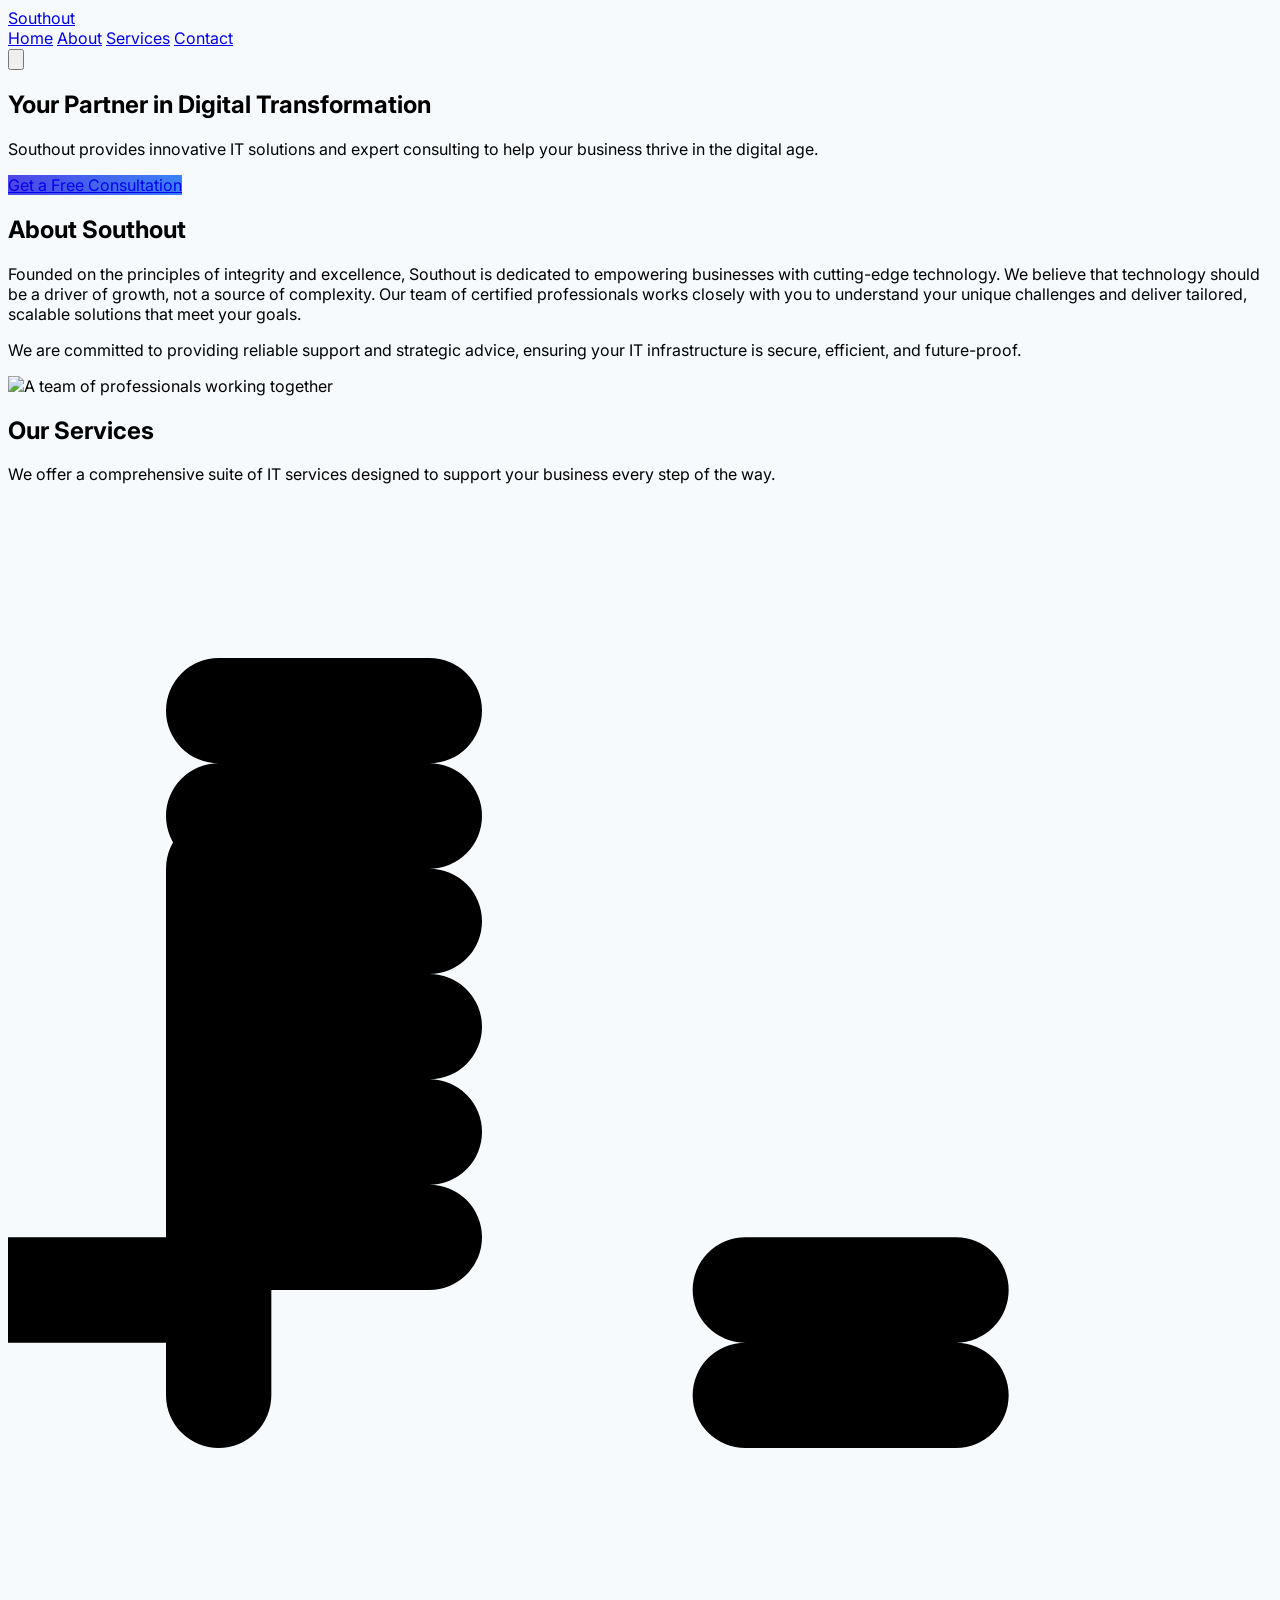
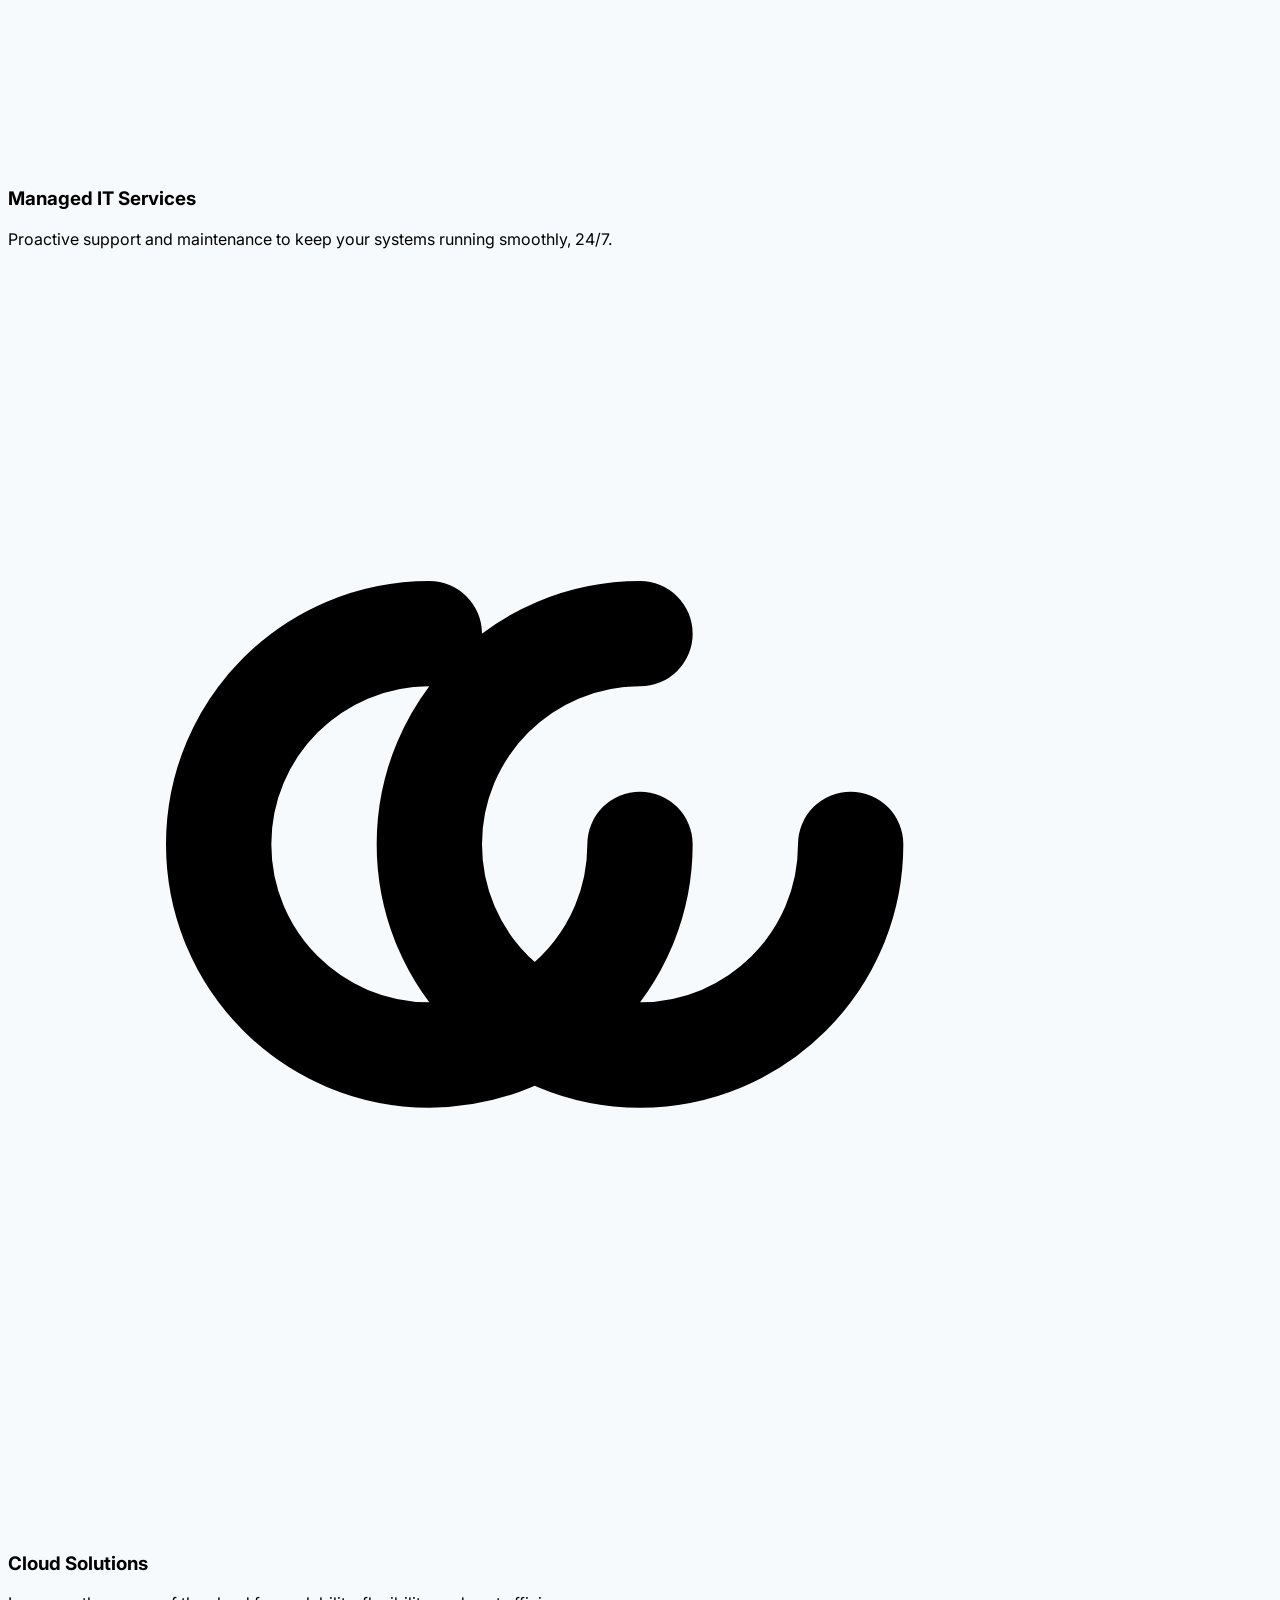
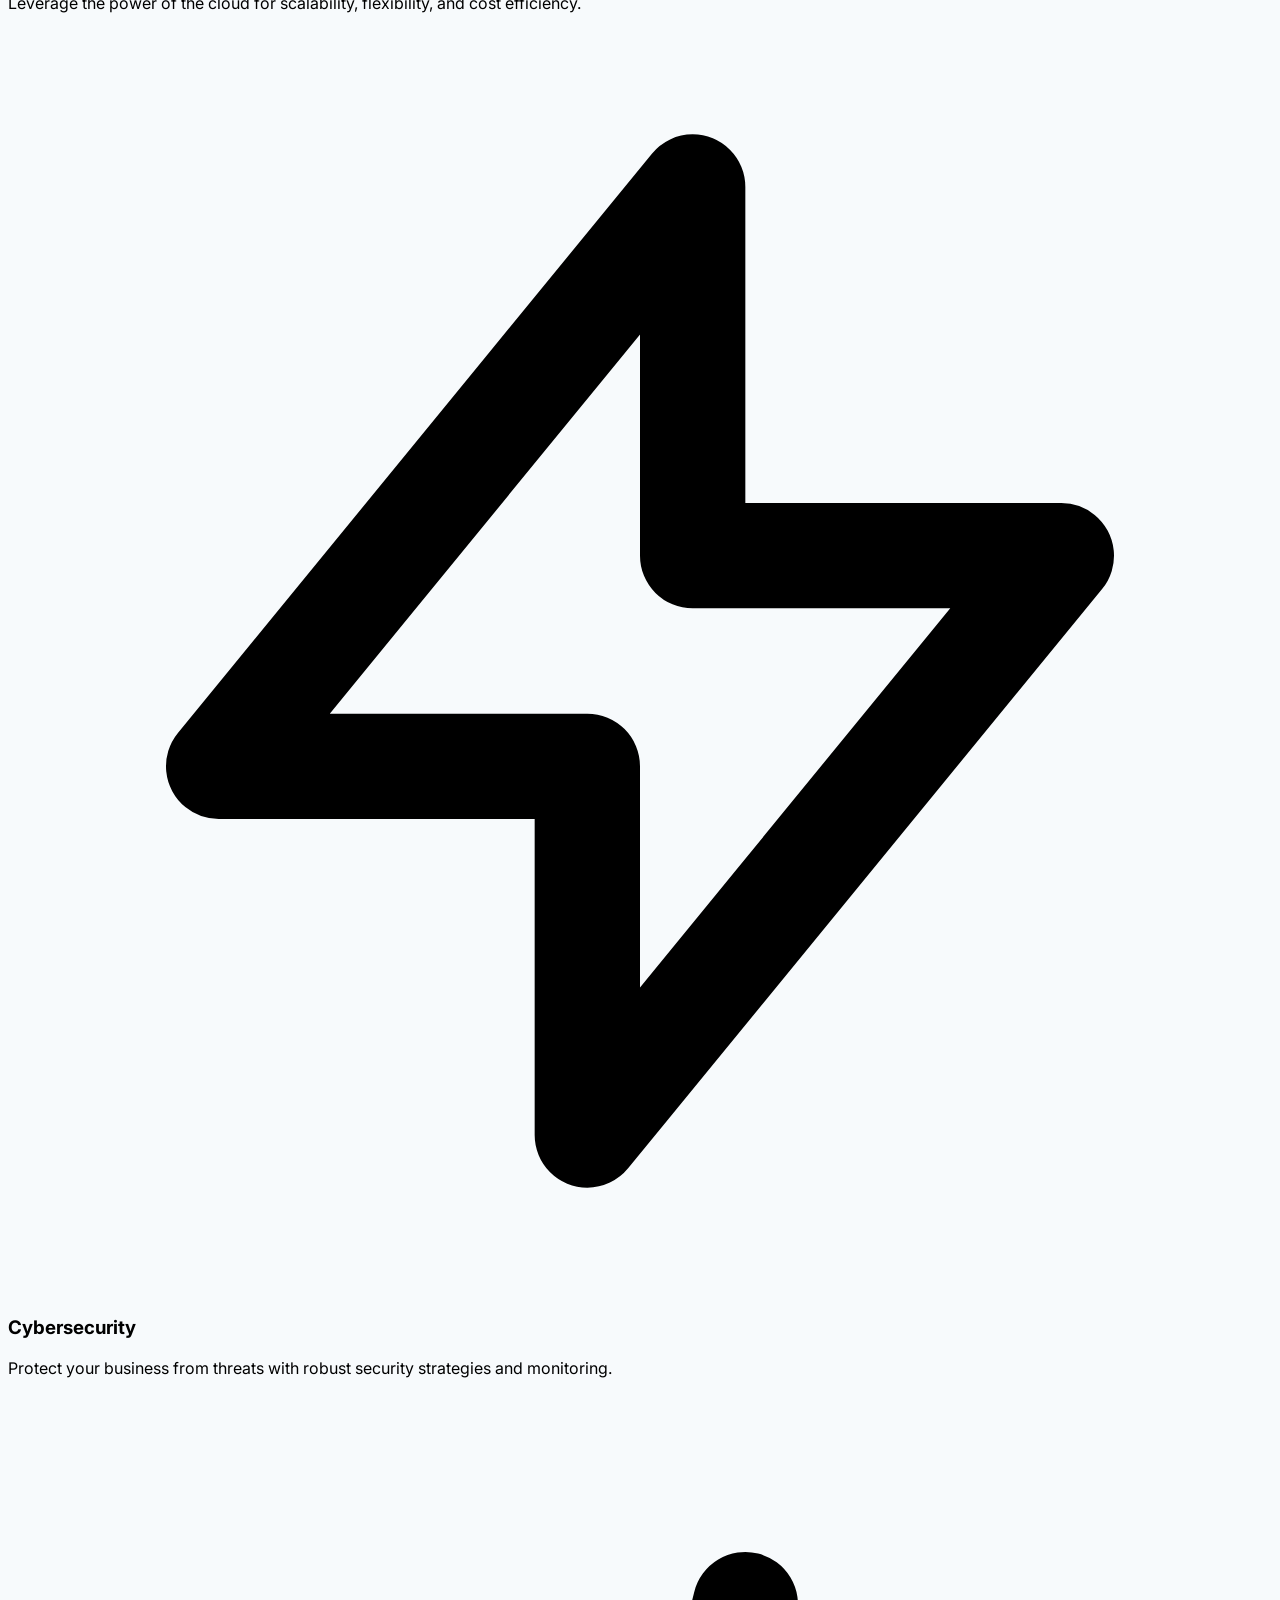
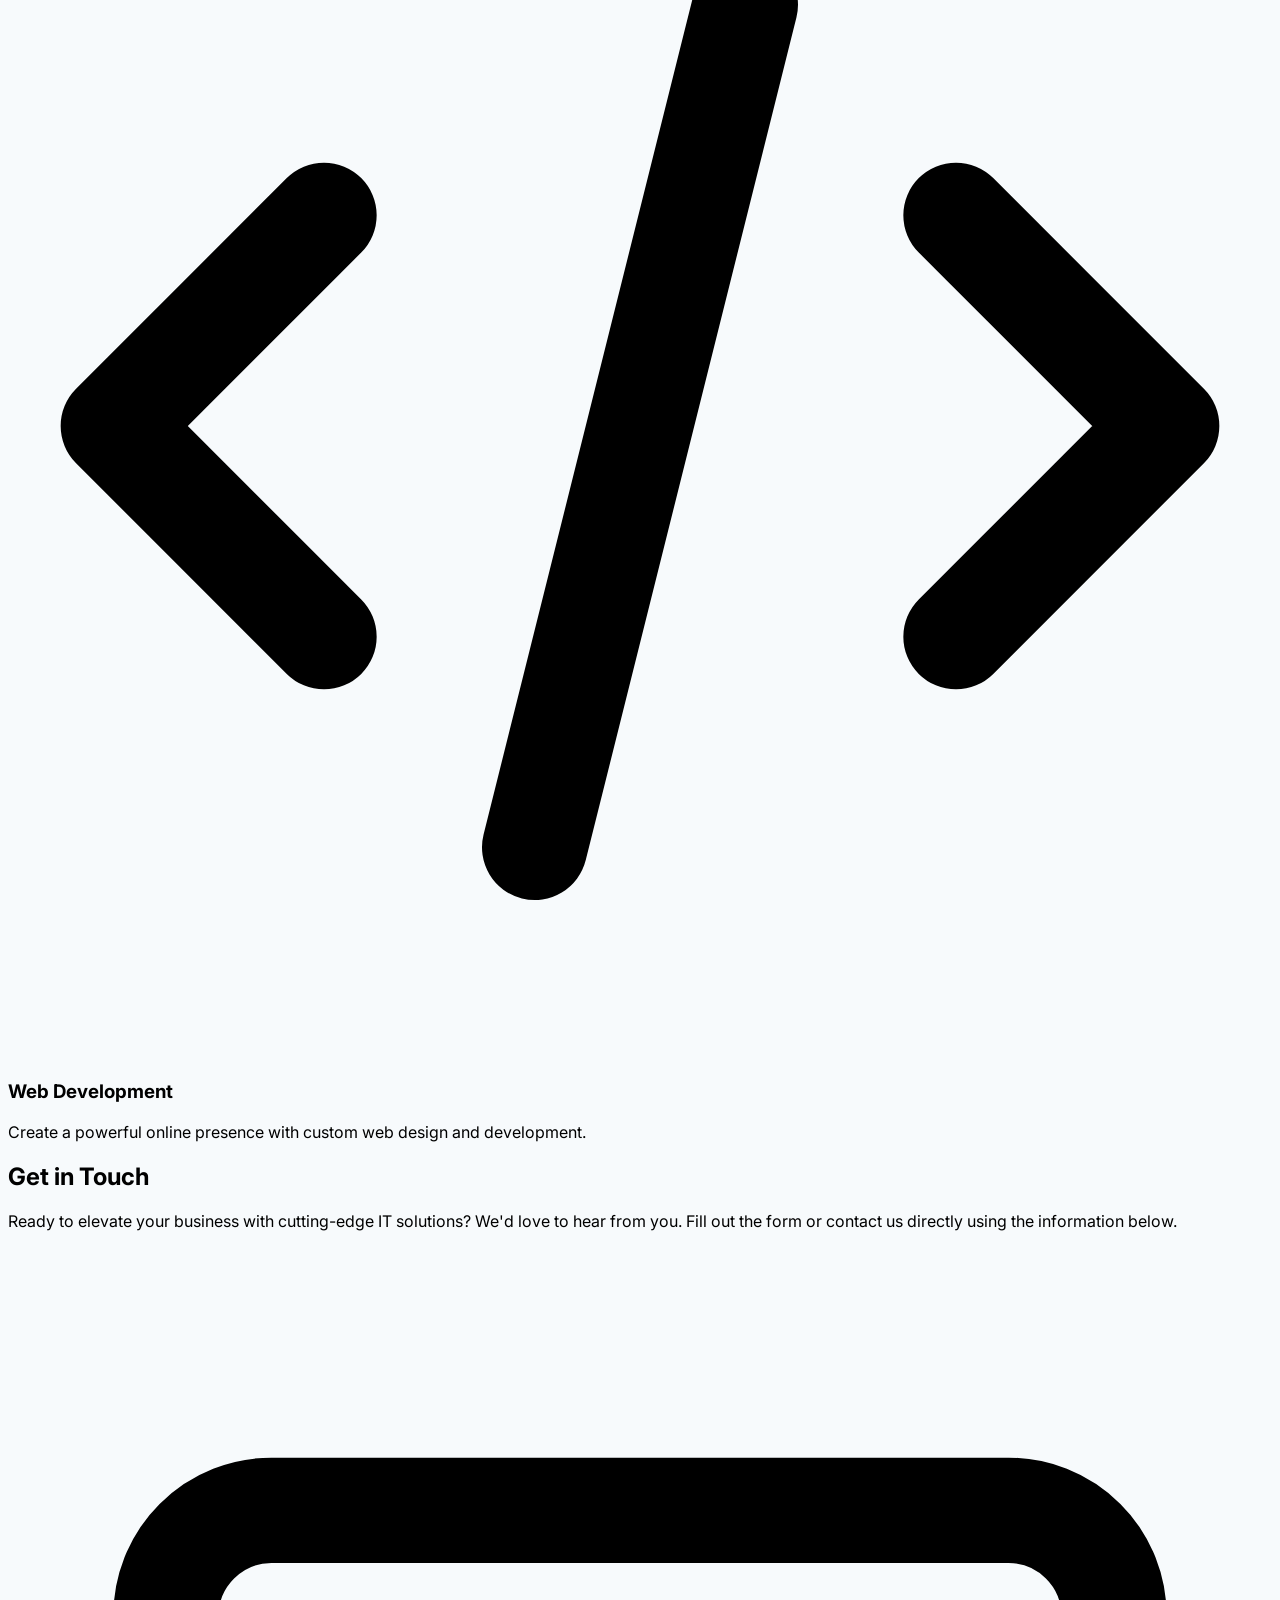
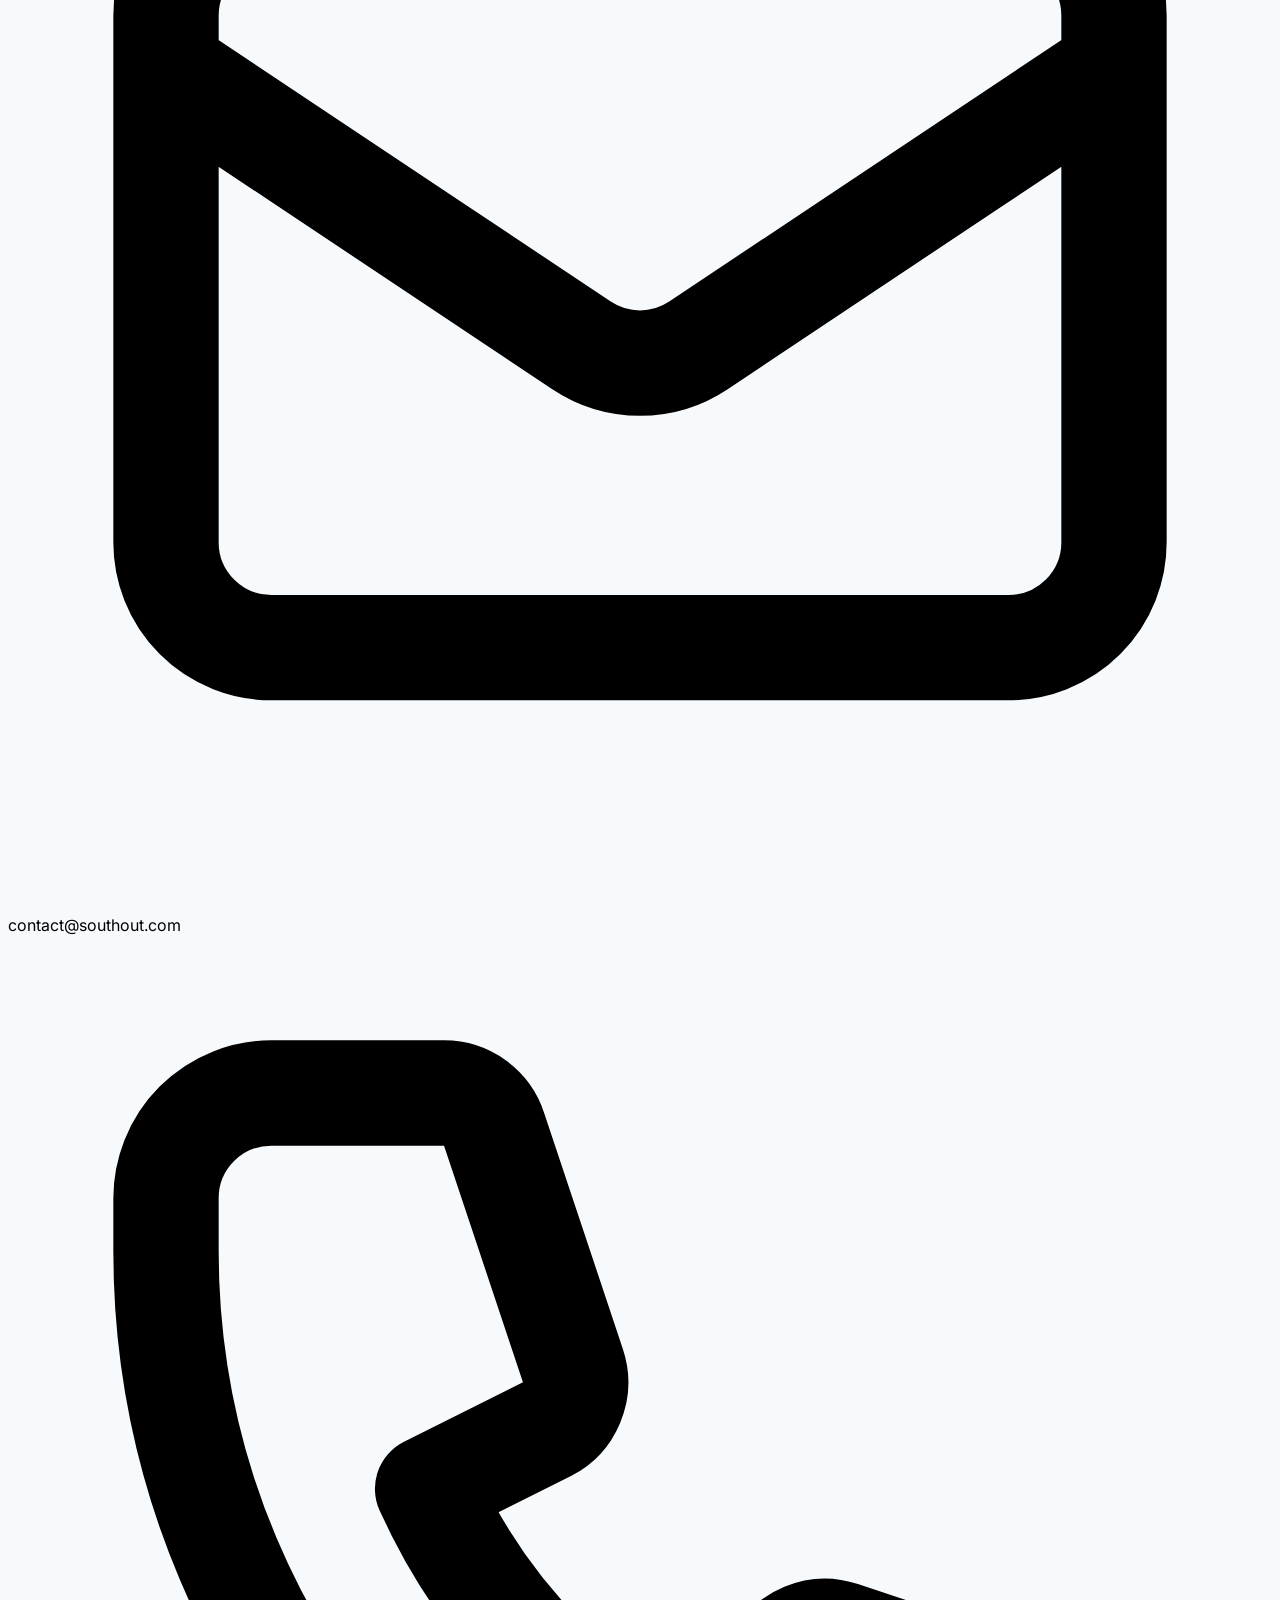
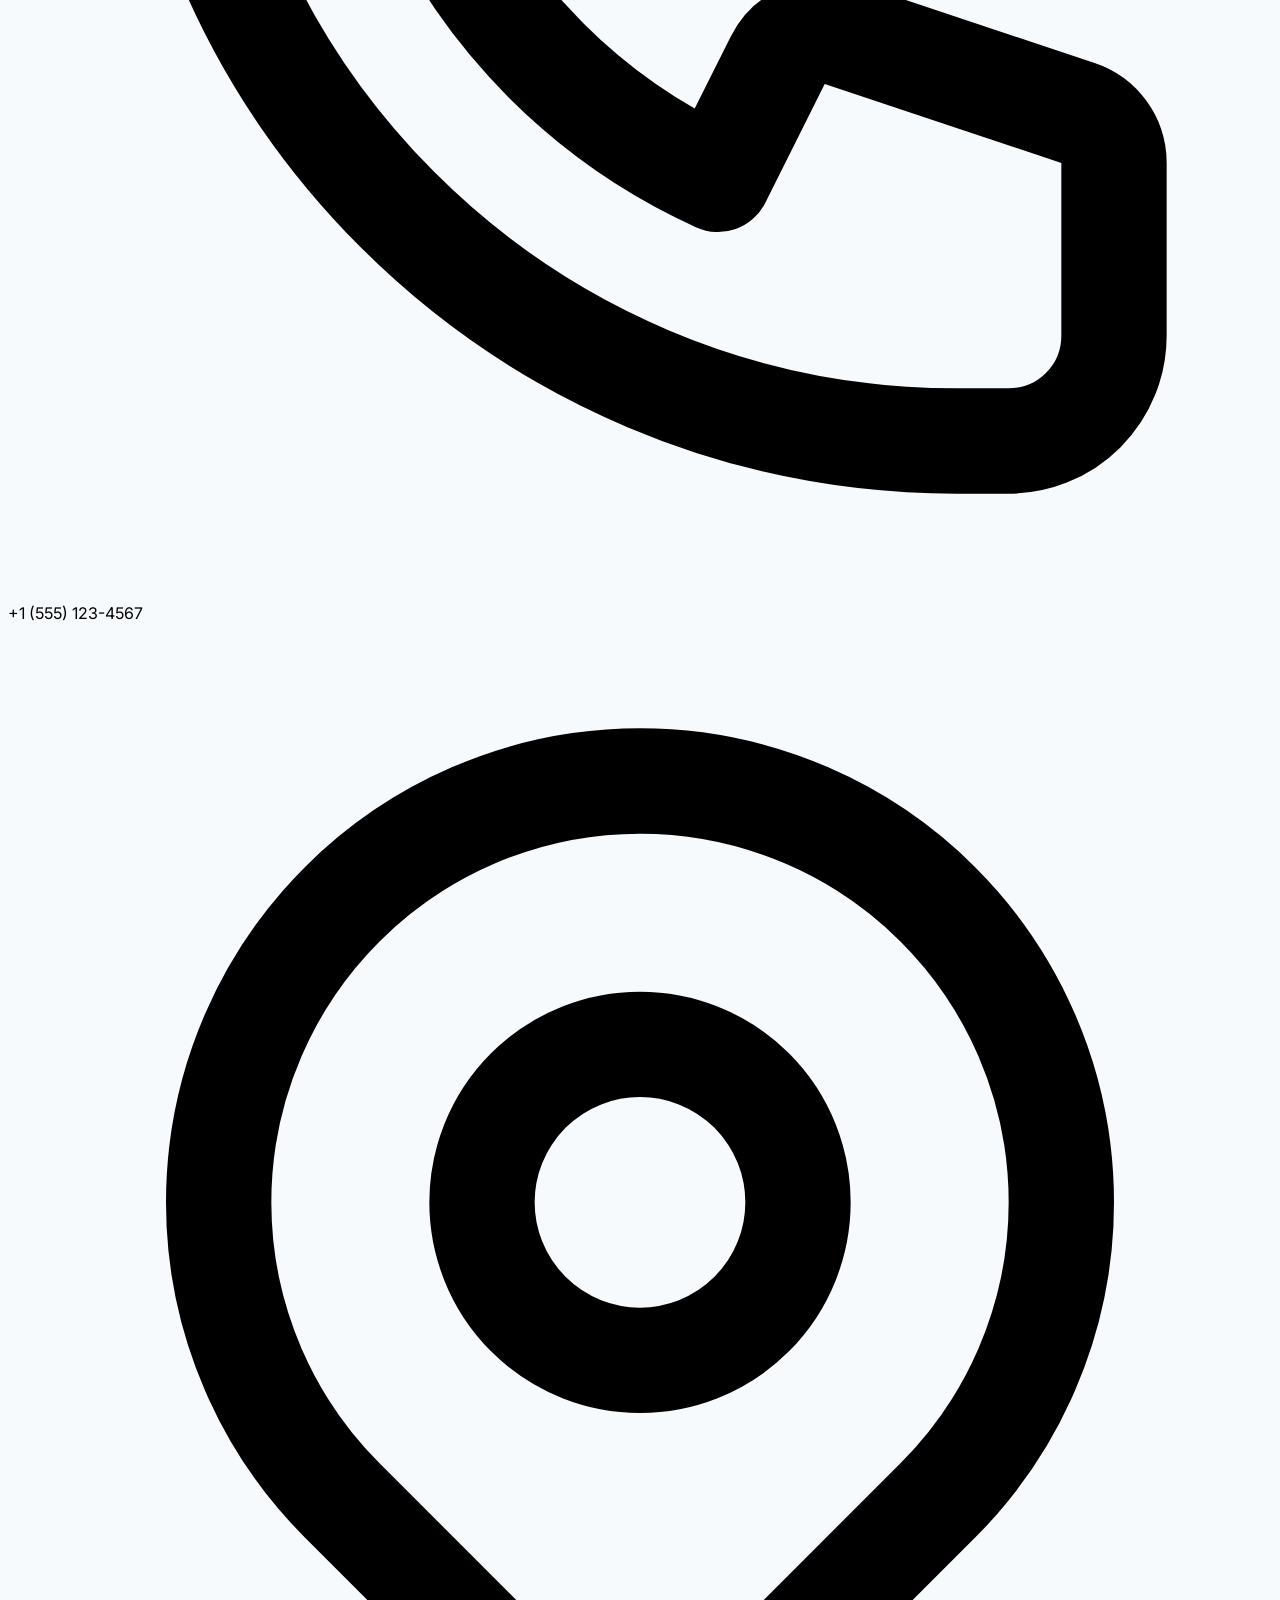
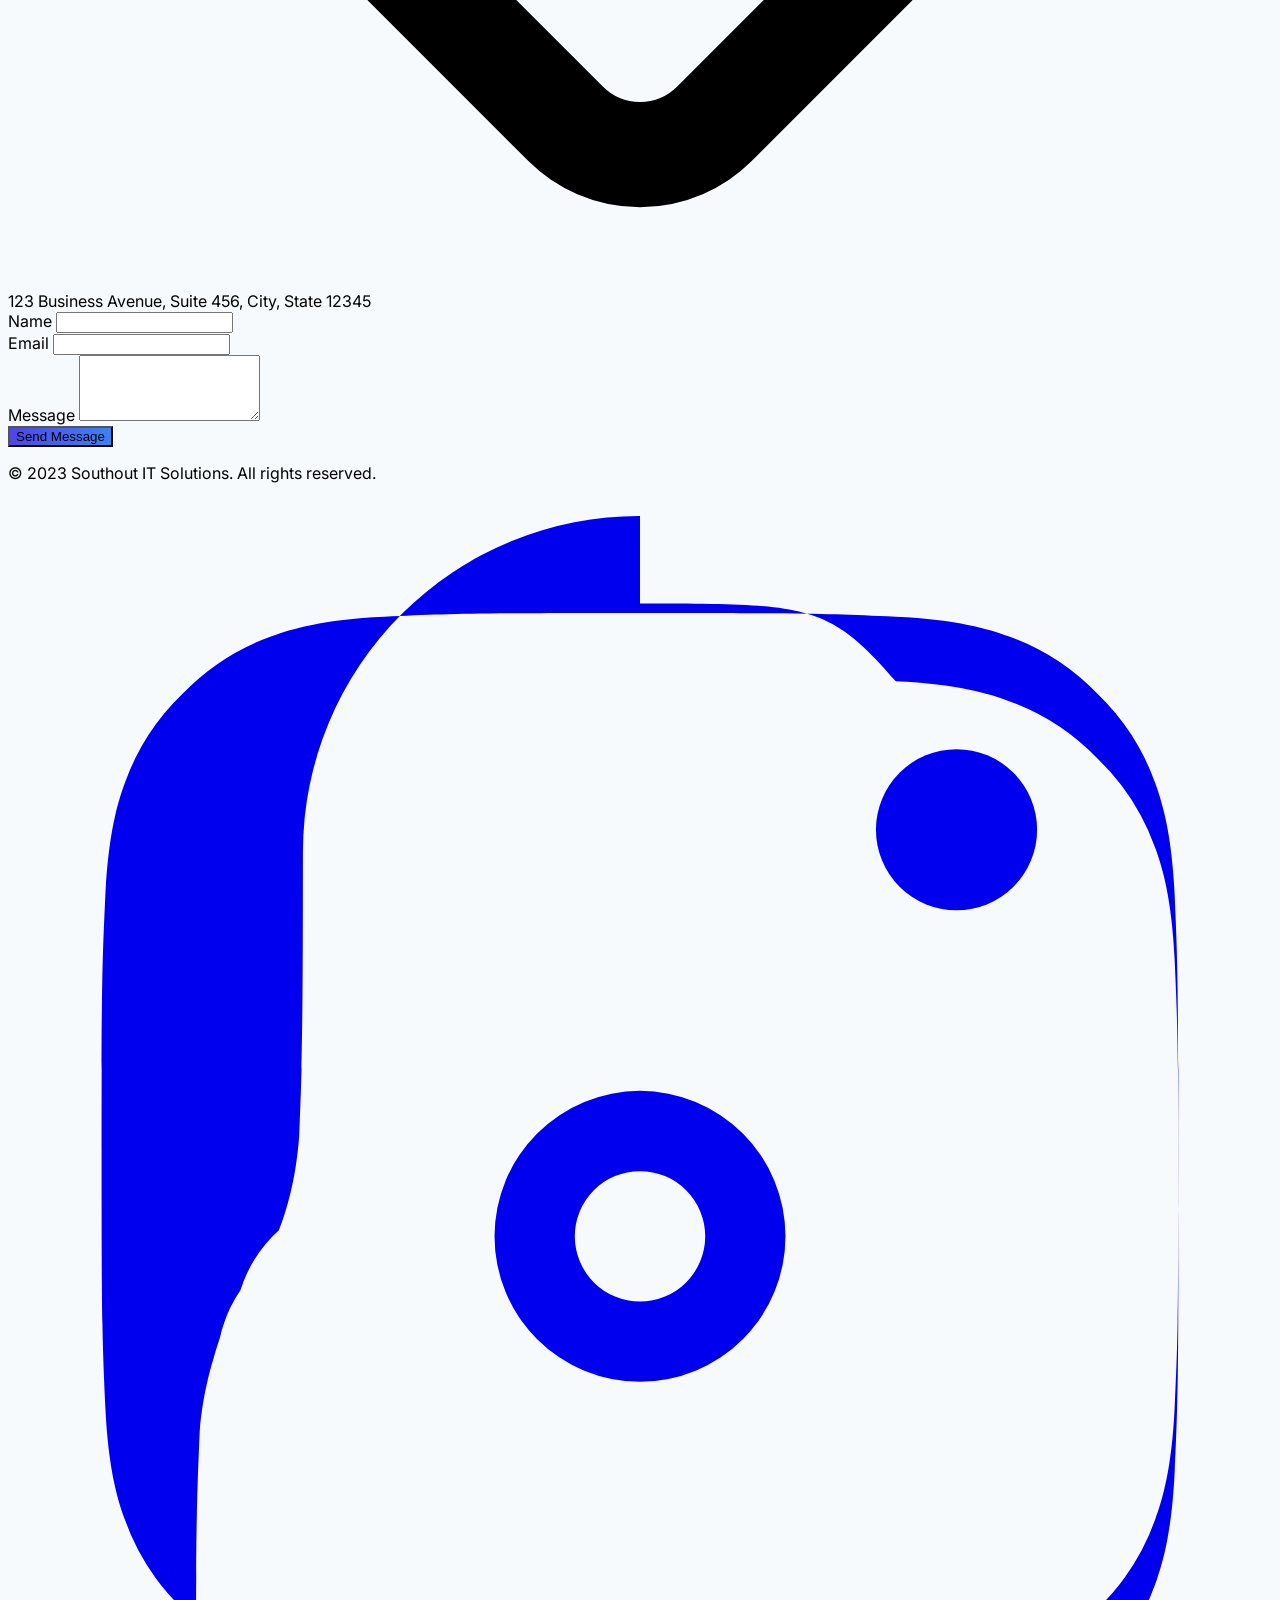
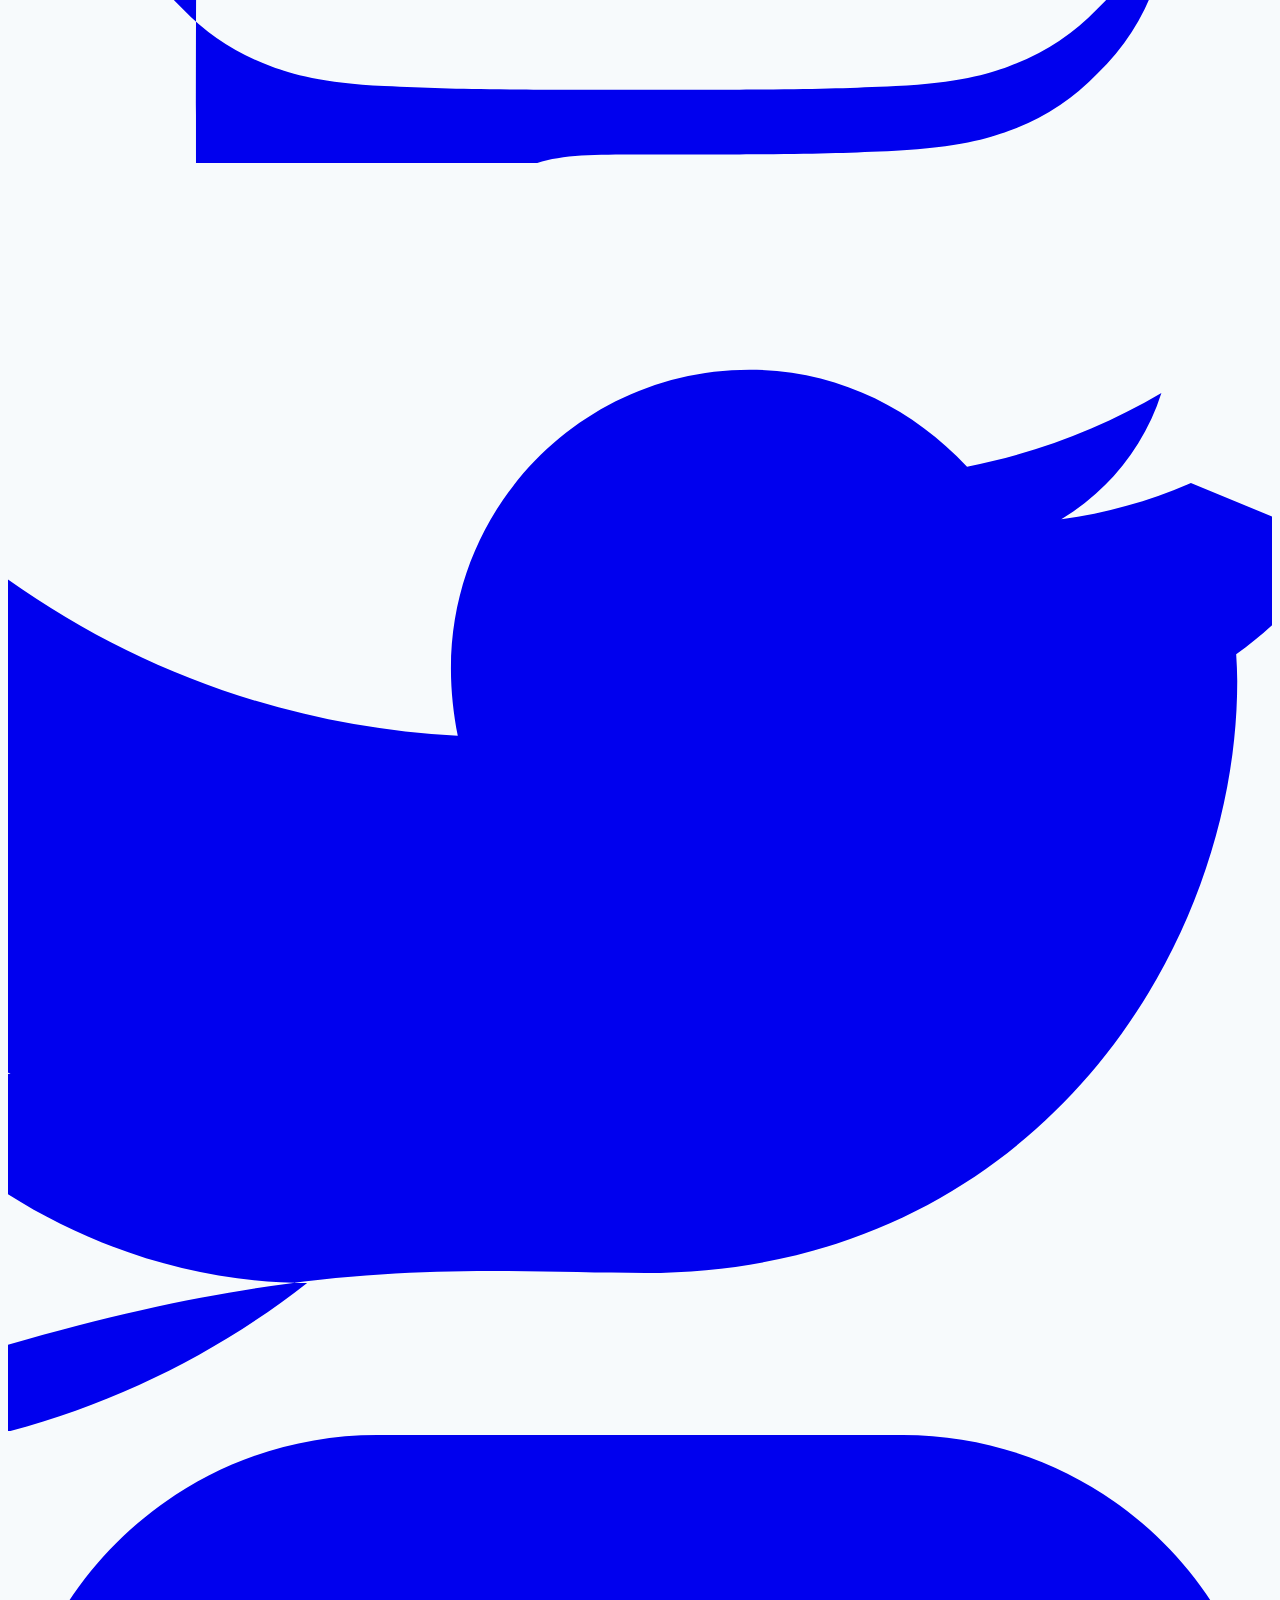
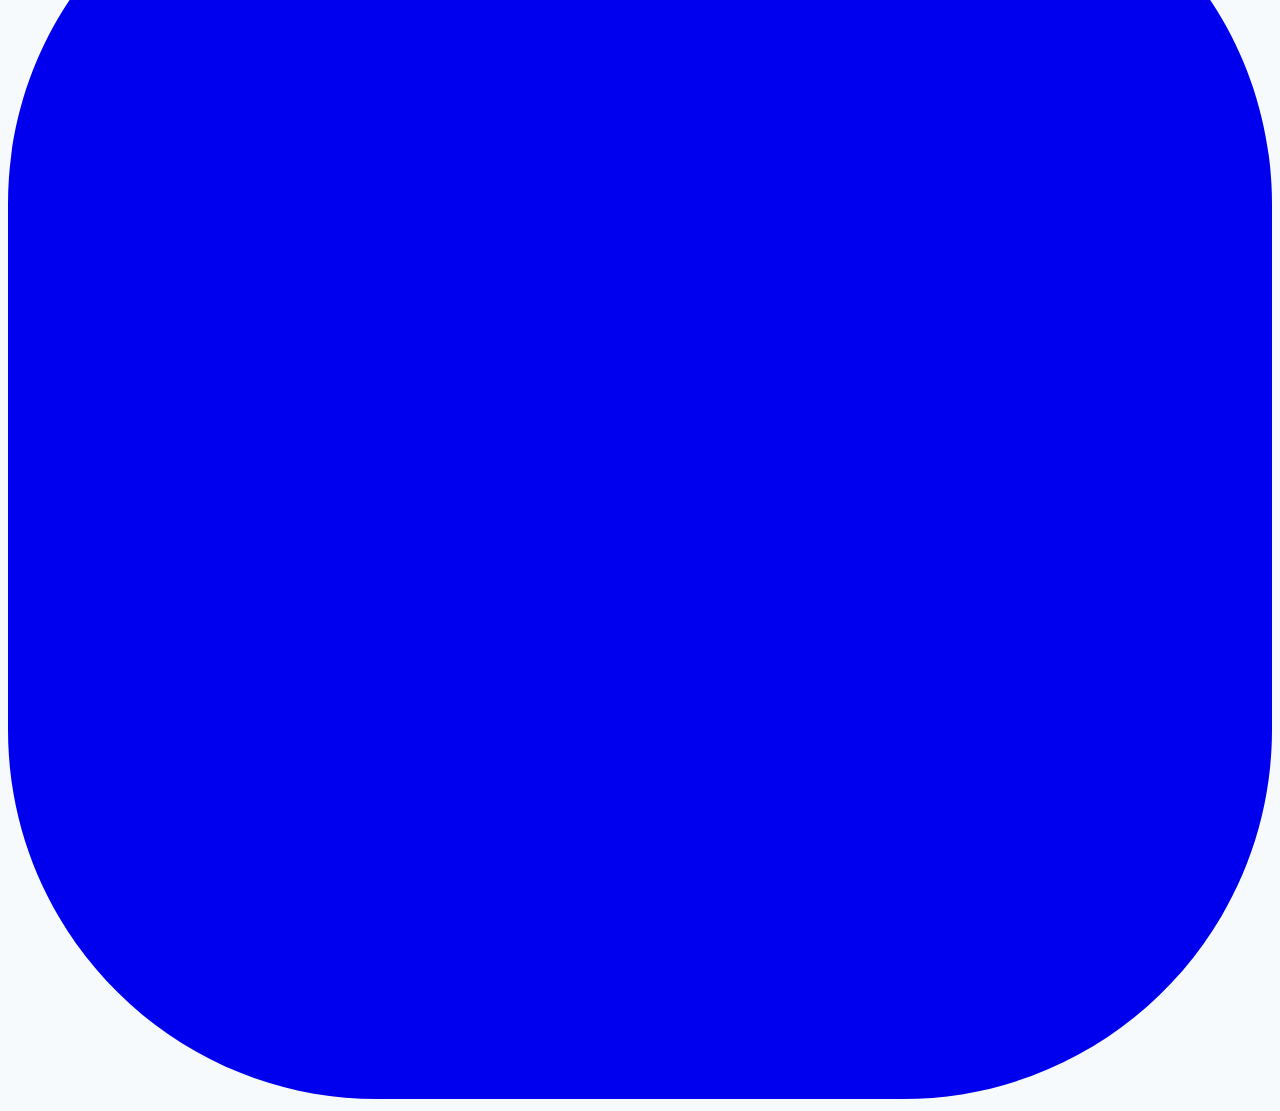
==== index.html @ 31b732b3 "Create index.html" ====
<!DOCTYPE html>
<html lang="en">
<head>
    <meta charset="UTF-8">
    <meta name="viewport" content="width=device-width, initial-scale=1.0">
    <title>Southout IT Solutions - Your Partner in Digital Transformation</title>
    <!-- Tailwind CSS CDN -->
    <script src="https://cdn.tailwindcss.com"></script>
    <style>
        @import url('https://fonts.googleapis.com/css2?family=Inter:wght@400;500;600;700&display=swap');
        body {
            font-family: 'Inter', sans-serif;
            background-color: #f7fafc;
        }
        .bg-gradient-southout {
            background-image: linear-gradient(to right, #4F46E5, #3B82F6);
        }
        .service-card:hover {
            transform: translateY(-5px);
        }
    </style>
</head>
<body class="text-gray-800">

    <!-- Header & Navigation -->
    <header class="bg-white shadow-sm sticky top-0 z-50">
        <div class="container mx-auto px-4 py-4 flex items-center justify-between">
            <a href="#" class="text-2xl font-bold text-gray-900">Southout</a>
            <nav class="hidden md:flex space-x-8">
                <a href="#home" class="text-gray-600 hover:text-blue-600 transition duration-300 font-medium">Home</a>
                <a href="#about" class="text-gray-600 hover:text-blue-600 transition duration-300 font-medium">About</a>
                <a href="#services" class="text-gray-600 hover:text-blue-600 transition duration-300 font-medium">Services</a>
                <a href="#contact" class="text-gray-600 hover:text-blue-600 transition duration-300 font-medium">Contact</a>
            </nav>
            <!-- Mobile Menu Button - for a more complex implementation -->
            <button class="md:hidden text-gray-600 hover:text-blue-600 focus:outline-none">
                <svg class="w-6 h-6" fill="none" stroke="currentColor" viewBox="0 0 24 24" xmlns="http://www.w3.org/2000/svg">
                    <path stroke-linecap="round" stroke-linejoin="round" stroke-width="2" d="M4 6h16M4 12h16m-7 6h7"></path>
                </svg>
            </button>
        </div>
    </header>

    <main>
        <!-- Hero Section -->
        <section id="home" class="bg-white py-20 md:py-32">
            <div class="container mx-auto px-4 text-center">
                <h1 class="text-4xl md:text-6xl font-extrabold text-gray-900 leading-tight mb-4">
                    Your Partner in Digital Transformation
                </h1>
                <p class="text-lg md:text-xl text-gray-600 max-w-3xl mx-auto mb-8">
                    Southout provides innovative IT solutions and expert consulting to help your business thrive in the digital age.
                </p>
                <a href="#contact" class="inline-block bg-gradient-southout text-white font-semibold py-3 px-8 rounded-full shadow-lg hover:shadow-xl transition duration-300 transform hover:scale-105">
                    Get a Free Consultation
                </a>
            </div>
        </section>

        <!-- About Us Section -->
        <section id="about" class="bg-gray-50 py-16 md:py-24">
            <div class="container mx-auto px-4 flex flex-col md:flex-row items-center gap-12">
                <div class="md:w-1/2">
                    <h2 class="text-3xl md:text-4xl font-bold text-gray-900 mb-4">About Southout</h2>
                    <p class="text-gray-600 leading-relaxed mb-6">
                        Founded on the principles of integrity and excellence, Southout is dedicated to empowering businesses with cutting-edge technology. We believe that technology should be a driver of growth, not a source of complexity. Our team of certified professionals works closely with you to understand your unique challenges and deliver tailored, scalable solutions that meet your goals.
                    </p>
                    <p class="text-gray-600 leading-relaxed">
                        We are committed to providing reliable support and strategic advice, ensuring your IT infrastructure is secure, efficient, and future-proof.
                    </p>
                </div>
                <div class="md:w-1/2">
                    <img src="https://placehold.co/600x400/2563eb/ffffff?text=Our+Team" alt="A team of professionals working together" class="w-full rounded-2xl shadow-xl">
                </div>
            </div>
        </section>

        <!-- Services Section -->
        <section id="services" class="bg-white py-16 md:py-24">
            <div class="container mx-auto px-4 text-center">
                <h2 class="text-3xl md:text-4xl font-bold text-gray-900 mb-4">Our Services</h2>
                <p class="text-gray-600 text-lg max-w-3xl mx-auto mb-12">
                    We offer a comprehensive suite of IT services designed to support your business every step of the way.
                </p>
                <div class="grid grid-cols-1 md:grid-cols-2 lg:grid-cols-4 gap-8">
                    <!-- Service Card 1 -->
                    <div class="service-card bg-gray-50 p-6 rounded-xl shadow-md transition duration-300">
                        <svg class="w-12 h-12 mx-auto mb-4 text-blue-600" fill="none" stroke="currentColor" viewBox="0 0 24 24" xmlns="http://www.w3.org/2000/svg">
                            <path stroke-linecap="round" stroke-linejoin="round" stroke-width="2" d="M4 7v10m-4-2h4m10 0h4m-4 2h4M4 14h4m-4-2h4m-4-2h4m-4-2h4m-4-2h4m-4-2h4m-4 2h4"></path>
                        </svg>
                        <h3 class="text-xl font-semibold mb-2">Managed IT Services</h3>
                        <p class="text-gray-600">
                            Proactive support and maintenance to keep your systems running smoothly, 24/7.
                        </p>
                    </div>
                    <!-- Service Card 2 -->
                    <div class="service-card bg-gray-50 p-6 rounded-xl shadow-md transition duration-300">
                        <svg class="w-12 h-12 mx-auto mb-4 text-blue-600" fill="none" stroke="currentColor" viewBox="0 0 24 24" xmlns="http://www.w3.org/2000/svg">
                            <path stroke-linecap="round" stroke-linejoin="round" stroke-width="2" d="M12 11c0 2.21-1.79 4-4 4s-4-1.79-4-4 1.79-4 4-4m0 8h.01M16 11c0 2.21-1.79 4-4 4s-4-1.79-4-4 1.79-4 4-4m0 8h.01"></path>
                        </svg>
                        <h3 class="text-xl font-semibold mb-2">Cloud Solutions</h3>
                        <p class="text-gray-600">
                            Leverage the power of the cloud for scalability, flexibility, and cost efficiency.
                        </p>
                    </div>
                    <!-- Service Card 3 -->
                    <div class="service-card bg-gray-50 p-6 rounded-xl shadow-md transition duration-300">
                        <svg class="w-12 h-12 mx-auto mb-4 text-blue-600" fill="none" stroke="currentColor" viewBox="0 0 24 24" xmlns="http://www.w3.org/2000/svg">
                            <path stroke-linecap="round" stroke-linejoin="round" stroke-width="2" d="M13 10V3L4 14h7v7l9-11h-7z"></path>
                        </svg>
                        <h3 class="text-xl font-semibold mb-2">Cybersecurity</h3>
                        <p class="text-gray-600">
                            Protect your business from threats with robust security strategies and monitoring.
                        </p>
                    </div>
                    <!-- Service Card 4 -->
                    <div class="service-card bg-gray-50 p-6 rounded-xl shadow-md transition duration-300">
                        <svg class="w-12 h-12 mx-auto mb-4 text-blue-600" fill="none" stroke="currentColor" viewBox="0 0 24 24" xmlns="http://www.w3.org/2000/svg">
                            <path stroke-linecap="round" stroke-linejoin="round" stroke-width="2" d="M10 20l4-16m4 4l4 4-4 4M6 16l-4-4 4-4"></path>
                        </svg>
                        <h3 class="text-xl font-semibold mb-2">Web Development</h3>
                        <p class="text-gray-600">
                            Create a powerful online presence with custom web design and development.
                        </p>
                    </div>
                </div>
            </div>
        </section>

        <!-- Contact Section -->
        <section id="contact" class="bg-gray-50 py-16 md:py-24">
            <div class="container mx-auto px-4 flex flex-col md:flex-row items-center gap-12">
                <div class="md:w-1/2">
                    <h2 class="text-3xl md:text-4xl font-bold text-gray-900 mb-4">Get in Touch</h2>
                    <p class="text-gray-600 mb-6">
                        Ready to elevate your business with cutting-edge IT solutions? We'd love to hear from you. Fill out the form or contact us directly using the information below.
                    </p>
                    <div class="space-y-4">
                        <div class="flex items-center space-x-2">
                            <svg class="w-6 h-6 text-blue-600" fill="none" stroke="currentColor" viewBox="0 0 24 24" xmlns="http://www.w3.org/2000/svg"><path stroke-linecap="round" stroke-linejoin="round" stroke-width="2" d="M3 8l7.89 5.26a2 2 0 002.22 0L21 8M5 19h14a2 2 0 002-2V7a2 2 0 00-2-2H5a2 2 0 00-2 2v10a2 2 0 002 2z"></path></svg>
                            <span class="text-gray-600">contact@southout.com</span>
                        </div>
                        <div class="flex items-center space-x-2">
                            <svg class="w-6 h-6 text-blue-600" fill="none" stroke="currentColor" viewBox="0 0 24 24" xmlns="http://www.w3.org/2000/svg"><path stroke-linecap="round" stroke-linejoin="round" stroke-width="2" d="M3 5a2 2 0 012-2h3.28a1 1 0 01.948.684l1.498 4.493a1 1 0 01-.502 1.21l-2.257 1.13a11.042 11.042 0 005.516 5.516l1.13-2.257a1 1 0 011.21-.502l4.493 1.498a1 1 0 01.684.949V19a2 2 0 01-2 2h-1C9.716 21 3 14.284 3 6V5z"></path></svg>
                            <span class="text-gray-600">+1 (555) 123-4567</span>
                        </div>
                        <div class="flex items-center space-x-2">
                            <svg class="w-6 h-6 text-blue-600" fill="none" stroke="currentColor" viewBox="0 0 24 24" xmlns="http://www.w3.org/2000/svg"><path stroke-linecap="round" stroke-linejoin="round" stroke-width="2" d="M17.657 16.657l-4.243 4.243a2 2 0 01-2.827 0l-4.244-4.243a8 8 0 1111.314 0z"></path><path stroke-linecap="round" stroke-linejoin="round" stroke-width="2" d="M15 11a3 3 0 11-6 0 3 3 0 016 0z"></path></svg>
                            <span class="text-gray-600">123 Business Avenue, Suite 456, City, State 12345</span>
                        </div>
                    </div>
                </div>
                <div class="md:w-1/2 w-full p-8 bg-white rounded-xl shadow-lg">
                    <form action="#" method="POST" class="space-y-6">
                        <div>
                            <label for="name" class="block text-sm font-medium text-gray-700">Name</label>
                            <input type="text" id="name" name="name" class="mt-1 block w-full rounded-md border-gray-300 shadow-sm focus:border-blue-500 focus:ring-blue-500 sm:text-sm">
                        </div>
                        <div>
                            <label for="email" class="block text-sm font-medium text-gray-700">Email</label>
                            <input type="email" id="email" name="email" class="mt-1 block w-full rounded-md border-gray-300 shadow-sm focus:border-blue-500 focus:ring-blue-500 sm:text-sm">
                        </div>
                        <div>
                            <label for="message" class="block text-sm font-medium text-gray-700">Message</label>
                            <textarea id="message" name="message" rows="4" class="mt-1 block w-full rounded-md border-gray-300 shadow-sm focus:border-blue-500 focus:ring-blue-500 sm:text-sm"></textarea>
                        </div>
                        <div class="flex justify-end">
                            <button type="submit" class="bg-gradient-southout text-white font-semibold py-2 px-6 rounded-full shadow-lg hover:shadow-xl transition duration-300">
                                Send Message
                            </button>
                        </div>
                    </form>
                </div>
            </div>
        </section>
    </main>

    <!-- Footer -->
    <footer class="bg-gray-900 text-white py-8">
        <div class="container mx-auto px-4 text-center">
            <div class="flex flex-col md:flex-row justify-center items-center md:justify-between mb-4 space-y-4 md:space-y-0">
                <p class="text-sm">&copy; 2023 Southout IT Solutions. All rights reserved.</p>
                <div class="flex space-x-4">
                    <a href="#" class="text-gray-400 hover:text-white transition duration-300">
                        <svg class="w-6 h-6" fill="currentColor" viewBox="0 0 24 24" aria-hidden="true" xmlns="http://www.w3.org/2000/svg"><path d="M12 2.163c3.204 0 3.584.013 4.856.071 1.178.055 1.761.233 2.14.372a4.4 4.4 0 011.69 1.094 4.4 4.4 0 011.094 1.69c.139.379.317.962.372 2.14.058 1.272.071 1.652.071 4.856s-.013 3.584-.071 4.856c-.055 1.178-.233 1.761-.372 2.14a4.4 4.4 0 01-1.094 1.69 4.4 4.4 0 01-1.69 1.094c-.379.139-.962.317-2.14.372-1.272.058-1.652.071-4.856.071s-3.584-.013-4.856-.071c-1.178-.055-1.761-.233-2.14-.372a4.4 4.4 0 01-1.69-1.094 4.4 4.4 0 01-1.094-1.69c-.139-.379-.317-.962-.372-2.14-.058-1.272-.071-1.652-.071-4.856s.013-3.584.071-4.856c.055-1.178.233-1.761.372-2.14a4.4 4.4 0 011.094-1.69 4.4 4.4 0 011.69-1.094c.379-.139.962-.317 2.14-.372C8.416 2.176 8.796 2.163 12 2.163zm0-1.84a6.38 6.38 0 00-6.4 6.38v.01c0 3.535-.015 3.999-.071 5.378-.06.84-.251 1.455-.386 1.795a2.59 2.59 0 00-.73 1.14 2.59 2.59 0 00-.387.89c-.14.434-.332 1.05-.386 1.795-.06 1.379-.071 1.843-.071 5.378s.013 3.999.071 5.378c.055.84.233 1.455.372 1.795a4.4 4.4 0 001.094 1.69 4.4 4.4 0 001.69 1.094c.379.139.962.317 2.14.372C8.416 23.824 8.796 23.837 12 23.837s3.584-.013 4.856-.071c1.178-.055 1.761-.233 2.14-.372a4.4 4.4 0 001.69-1.094 4.4 4.4 0 001.094-1.69c.139-.379.317-.962.372-2.14.058-1.272.071-1.652.071-4.856s-.013-3.584-.071-4.856c-.055-1.178-.233-1.761-.372-2.14a4.4 4.4 0 00-1.094-1.69 4.4 4.4 0 00-1.69-1.094c-.379-.139-.962-.317-2.14-.372C15.584 1.996 15.204 1.983 12 1.983z"></path><path d="M12 11.238a2.762 2.762 0 100 5.524 2.762 2.762 0 000-5.524zm0 4a1.238 1.238 0 110-2.476 1.238 1.238 0 010 2.476z"></path><circle cx="18.01" cy="6.28" r="1.53"></circle></svg>
                    </a>
                    <a href="#" class="text-gray-400 hover:text-white transition duration-300">
                        <svg class="w-6 h-6" fill="currentColor" viewBox="0 0 24 24" aria-hidden="true" xmlns="http://www.w3.org/2000/svg"><path d="M22.46 6c-.77.34-1.6.57-2.46.69.89-.54 1.58-1.39 1.9-2.4-1.12.66-2.36 1.14-3.69 1.4-1.06-1.13-2.5-1.84-4.13-1.84-3.13 0-5.67 2.54-5.67 5.67 0 .44.05.87.13 1.28-4.71-.24-8.89-2.49-11.7-5.92-.49.85-.77 1.83-.77 2.87 0 1.96 1 3.69 2.53 4.7-1.11-.03-2.16-.34-3.08-.85v.07c0 2.74 1.95 5.02 4.53 5.54-.47.13-.97.2-1.48.2-.36 0-.71-.03-1.05-.1 1.8 2.24 4.88 3.88 8.16 3.88-2.67 2.09-6.04 3.34-9.7 3.34-.63 0-1.25-.04-1.86-.11C4.34 20.35 8.12 21 12.1 21c7.26 0 11.24-6.02 11.24-11.24 0-.17-.01-.34-.02-.51.78-.56 1.45-1.27 1.99-2.07z"></path></svg>
                    </a>
                    <a href="#" class="text-gray-400 hover:text-white transition duration-300">
                        <svg class="w-6 h-6" fill="currentColor" viewBox="0 0 24 24" aria-hidden="true" xmlns="http://www.w3.org/2000/svg"><path d="M16.99 0H7.01C3.14 0 0 3.14 0 7.01v9.98C0 20.86 3.14 24 7.01 24h9.98c3.87 0 7.01-3.14 7.01-7.01V7.01C24 3.14 20.86 0 16.99 0zM7 2.44C4.81 2.44 3.01 4.25 3.01 6.44v11.12c0 2.19 1.8 3.99 3.99 3.99h11.12c2.19 0 3.99-1.8 3.99-3.99V6.44c0-2.19-1.8-3.99-3.99-3.99H7zm7.5 1.54h-5v5h5v-5zm-2.5 10c-2.76 0-5-2.24-5-5s2.24-5 5-5 5 2.24 5 5-2.24 5-5 5zm0-8c-1.66 0-3 1.34-3 3s1.34 3 3 3 3-1.34 3-3-1.34-3-3-3z"></path></svg>
                    </a>
                </div>
            </div>
        </div>
    </footer>

</body>
</html>
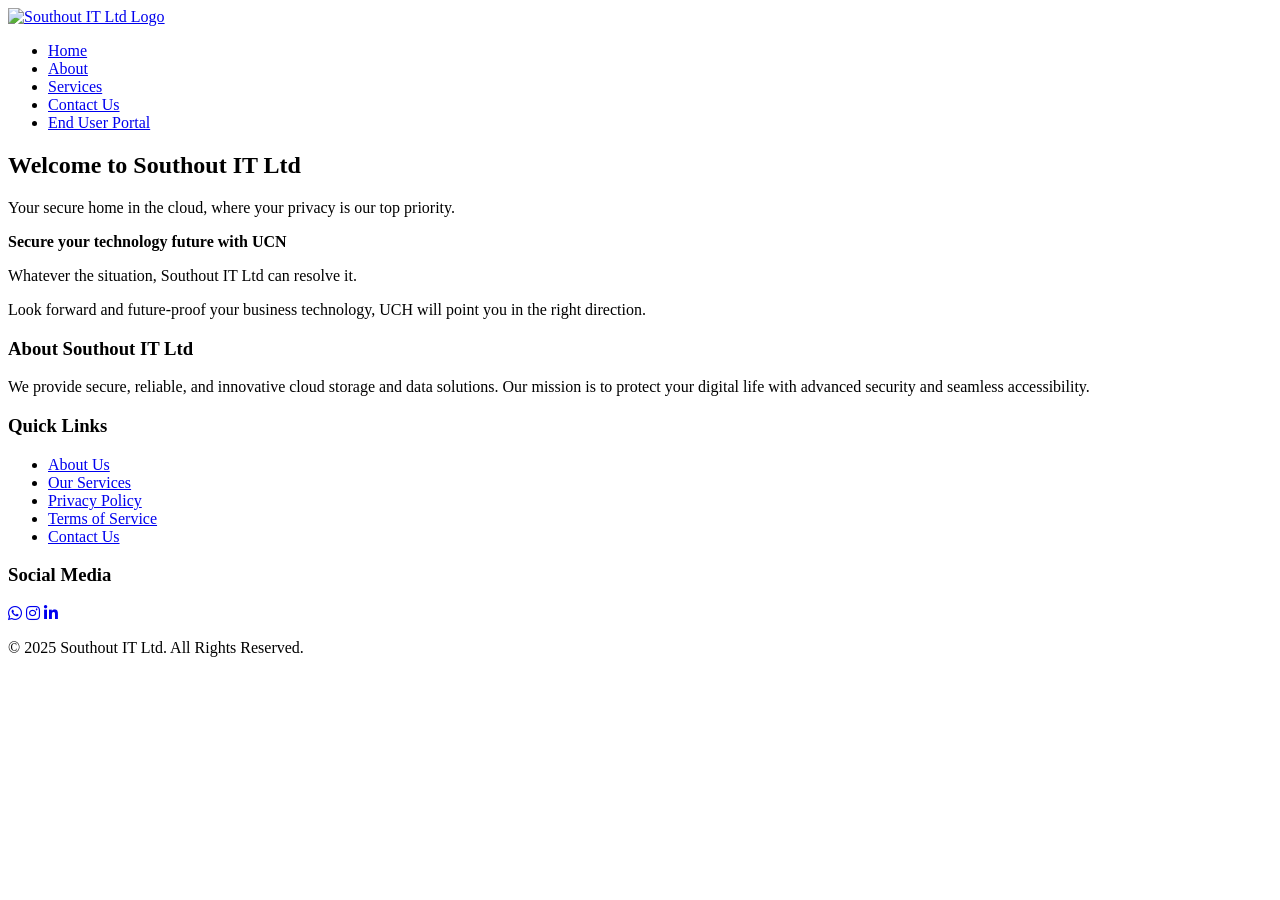
==== commit 5c46485d: "Update index.html" ====
--- a/index.html
+++ b/index.html
@@ -3,197 +3,84 @@
 <head>
     <meta charset="UTF-8">
     <meta name="viewport" content="width=device-width, initial-scale=1.0">
-    <title>Southout IT Solutions - Your Partner in Digital Transformation</title>
-    <!-- Tailwind CSS CDN -->
-    <script src="https://cdn.tailwindcss.com"></script>
-    <style>
-        @import url('https://fonts.googleapis.com/css2?family=Inter:wght@400;500;600;700&display=swap');
-        body {
-            font-family: 'Inter', sans-serif;
-            background-color: #f7fafc;
-        }
-        .bg-gradient-southout {
-            background-image: linear-gradient(to right, #4F46E5, #3B82F6);
-        }
-        .service-card:hover {
-            transform: translateY(-5px);
-        }
-    </style>
+    <title>Southout IT Ltd</title>
+    <link rel="stylesheet" href="style.css">
+  <link rel="stylesheet" href="footer.css">
+<link rel="icon" type="image/png" href="uch.png">
+    <link rel="stylesheet" href="https://cdnjs.cloudflare.com/ajax/libs/font-awesome/6.0.0-beta3/css/all.min.css">
 </head>
-<body class="text-gray-800">
+<body>
 
-    <!-- Header & Navigation -->
-    <header class="bg-white shadow-sm sticky top-0 z-50">
-        <div class="container mx-auto px-4 py-4 flex items-center justify-between">
-            <a href="#" class="text-2xl font-bold text-gray-900">Southout</a>
-            <nav class="hidden md:flex space-x-8">
-                <a href="#home" class="text-gray-600 hover:text-blue-600 transition duration-300 font-medium">Home</a>
-                <a href="#about" class="text-gray-600 hover:text-blue-600 transition duration-300 font-medium">About</a>
-                <a href="#services" class="text-gray-600 hover:text-blue-600 transition duration-300 font-medium">Services</a>
-                <a href="#contact" class="text-gray-600 hover:text-blue-600 transition duration-300 font-medium">Contact</a>
-            </nav>
-            <!-- Mobile Menu Button - for a more complex implementation -->
-            <button class="md:hidden text-gray-600 hover:text-blue-600 focus:outline-none">
-                <svg class="w-6 h-6" fill="none" stroke="currentColor" viewBox="0 0 24 24" xmlns="http://www.w3.org/2000/svg">
-                    <path stroke-linecap="round" stroke-linejoin="round" stroke-width="2" d="M4 6h16M4 12h16m-7 6h7"></path>
-                </svg>
-            </button>
+    <header>
+        <div class="container">
+            <div class="logo">
+                <a href="#home"><img src="uch.png" alt="Southout IT Ltd Logo"></a>
+            </div>
+                        <nav class="main-nav">
+    <ul class="nav-links">
+        <li><a href="https://unitycybernetworks.github.io/unitedcloudhaven">Home</a></li>
+        <li><a href="about">About</a></li>
+        <li><a href="services">Services</a></li>
+	<li><a href="contact">Contact Us</a></li>
+        <li><a href="self-service-portal/" class="portal-button" target="_blank">End User Portal</a></li>
+    </ul>
+</nav>
+            <div class="menu-toggle" id="mobile-menu">
+                <span class="bar"></span>
+                <span class="bar"></span>
+                <span class="bar"></span>
+            </div>
         </div>
     </header>
 
     <main>
-        <!-- Hero Section -->
-        <section id="home" class="bg-white py-20 md:py-32">
-            <div class="container mx-auto px-4 text-center">
-                <h1 class="text-4xl md:text-6xl font-extrabold text-gray-900 leading-tight mb-4">
-                    Your Partner in Digital Transformation
-                </h1>
-                <p class="text-lg md:text-xl text-gray-600 max-w-3xl mx-auto mb-8">
-                    Southout provides innovative IT solutions and expert consulting to help your business thrive in the digital age.
-                </p>
-                <a href="#contact" class="inline-block bg-gradient-southout text-white font-semibold py-3 px-8 rounded-full shadow-lg hover:shadow-xl transition duration-300 transform hover:scale-105">
-                    Get a Free Consultation
-                </a>
-            </div>
-        </section>
-
-        <!-- About Us Section -->
-        <section id="about" class="bg-gray-50 py-16 md:py-24">
-            <div class="container mx-auto px-4 flex flex-col md:flex-row items-center gap-12">
-                <div class="md:w-1/2">
-                    <h2 class="text-3xl md:text-4xl font-bold text-gray-900 mb-4">About Southout</h2>
-                    <p class="text-gray-600 leading-relaxed mb-6">
-                        Founded on the principles of integrity and excellence, Southout is dedicated to empowering businesses with cutting-edge technology. We believe that technology should be a driver of growth, not a source of complexity. Our team of certified professionals works closely with you to understand your unique challenges and deliver tailored, scalable solutions that meet your goals.
-                    </p>
-                    <p class="text-gray-600 leading-relaxed">
-                        We are committed to providing reliable support and strategic advice, ensuring your IT infrastructure is secure, efficient, and future-proof.
-                    </p>
-                </div>
-                <div class="md:w-1/2">
-                    <img src="https://placehold.co/600x400/2563eb/ffffff?text=Our+Team" alt="A team of professionals working together" class="w-full rounded-2xl shadow-xl">
+        <section id="home" class="section">
+            <div class="container">
+                <div class="content">
+                    <h1>Welcome to Southout IT Ltd</h1>
+                    <p>Your secure home in the cloud, where your privacy is our top priority.</p>
+                    <p><b>Secure your technology future with UCN</b></p>
+                    <p>Whatever the situation, Southout IT Ltd can resolve it.</p>
+                    <p>Look forward and future-proof your business technology,
+                        UCH will point you in the right direction.</p>
                 </div>
             </div>
         </section>
 
-        <!-- Services Section -->
-        <section id="services" class="bg-white py-16 md:py-24">
-            <div class="container mx-auto px-4 text-center">
-                <h2 class="text-3xl md:text-4xl font-bold text-gray-900 mb-4">Our Services</h2>
-                <p class="text-gray-600 text-lg max-w-3xl mx-auto mb-12">
-                    We offer a comprehensive suite of IT services designed to support your business every step of the way.
-                </p>
-                <div class="grid grid-cols-1 md:grid-cols-2 lg:grid-cols-4 gap-8">
-                    <!-- Service Card 1 -->
-                    <div class="service-card bg-gray-50 p-6 rounded-xl shadow-md transition duration-300">
-                        <svg class="w-12 h-12 mx-auto mb-4 text-blue-600" fill="none" stroke="currentColor" viewBox="0 0 24 24" xmlns="http://www.w3.org/2000/svg">
-                            <path stroke-linecap="round" stroke-linejoin="round" stroke-width="2" d="M4 7v10m-4-2h4m10 0h4m-4 2h4M4 14h4m-4-2h4m-4-2h4m-4-2h4m-4-2h4m-4-2h4m-4 2h4"></path>
-                        </svg>
-                        <h3 class="text-xl font-semibold mb-2">Managed IT Services</h3>
-                        <p class="text-gray-600">
-                            Proactive support and maintenance to keep your systems running smoothly, 24/7.
-                        </p>
-                    </div>
-                    <!-- Service Card 2 -->
-                    <div class="service-card bg-gray-50 p-6 rounded-xl shadow-md transition duration-300">
-                        <svg class="w-12 h-12 mx-auto mb-4 text-blue-600" fill="none" stroke="currentColor" viewBox="0 0 24 24" xmlns="http://www.w3.org/2000/svg">
-                            <path stroke-linecap="round" stroke-linejoin="round" stroke-width="2" d="M12 11c0 2.21-1.79 4-4 4s-4-1.79-4-4 1.79-4 4-4m0 8h.01M16 11c0 2.21-1.79 4-4 4s-4-1.79-4-4 1.79-4 4-4m0 8h.01"></path>
-                        </svg>
-                        <h3 class="text-xl font-semibold mb-2">Cloud Solutions</h3>
-                        <p class="text-gray-600">
-                            Leverage the power of the cloud for scalability, flexibility, and cost efficiency.
-                        </p>
-                    </div>
-                    <!-- Service Card 3 -->
-                    <div class="service-card bg-gray-50 p-6 rounded-xl shadow-md transition duration-300">
-                        <svg class="w-12 h-12 mx-auto mb-4 text-blue-600" fill="none" stroke="currentColor" viewBox="0 0 24 24" xmlns="http://www.w3.org/2000/svg">
-                            <path stroke-linecap="round" stroke-linejoin="round" stroke-width="2" d="M13 10V3L4 14h7v7l9-11h-7z"></path>
-                        </svg>
-                        <h3 class="text-xl font-semibold mb-2">Cybersecurity</h3>
-                        <p class="text-gray-600">
-                            Protect your business from threats with robust security strategies and monitoring.
-                        </p>
-                    </div>
-                    <!-- Service Card 4 -->
-                    <div class="service-card bg-gray-50 p-6 rounded-xl shadow-md transition duration-300">
-                        <svg class="w-12 h-12 mx-auto mb-4 text-blue-600" fill="none" stroke="currentColor" viewBox="0 0 24 24" xmlns="http://www.w3.org/2000/svg">
-                            <path stroke-linecap="round" stroke-linejoin="round" stroke-width="2" d="M10 20l4-16m4 4l4 4-4 4M6 16l-4-4 4-4"></path>
-                        </svg>
-                        <h3 class="text-xl font-semibold mb-2">Web Development</h3>
-                        <p class="text-gray-600">
-                            Create a powerful online presence with custom web design and development.
-                        </p>
+        
+    </main>
+
+   <footer>
+        <div class="container">
+            <div class="footer-content">
+                <div class="footer-section about">
+                    <h3>About Southout IT Ltd</h3>
+                    <p>We provide secure, reliable, and innovative cloud storage and data solutions. Our mission is to protect your digital life with advanced security and seamless accessibility.</p>
+                </div>
+                <div class="footer-section links">
+                    <h3>Quick Links</h3>
+                    <ul>
+                        <li><a href="about.html">About Us</a></li>
+                        <li><a href="services.html">Our Services</a></li>
+                        <li><a href="privacy-policy.html">Privacy Policy</a></li>
+                        <li><a href="terms-of-service.html">Terms of Service</a></li>
+                        <li><a href="contact.html">Contact Us</a></li>
+                    </ul>
+                </div>
+                <div class="footer-section contact">
+                    <h3>Social Media</h3>
+                    <div class="social-links">
+                        <a href="#"><i class="fab fa-whatsapp"></i></a>
+                        <a href="#"><i class="fab fa-instagram"></i></a>
+                        <a href="#"><i class="fab fa-linkedin-in"></i></a>
                     </div>
                 </div>
             </div>
-        </section>
-
-        <!-- Contact Section -->
-        <section id="contact" class="bg-gray-50 py-16 md:py-24">
-            <div class="container mx-auto px-4 flex flex-col md:flex-row items-center gap-12">
-                <div class="md:w-1/2">
-                    <h2 class="text-3xl md:text-4xl font-bold text-gray-900 mb-4">Get in Touch</h2>
-                    <p class="text-gray-600 mb-6">
-                        Ready to elevate your business with cutting-edge IT solutions? We'd love to hear from you. Fill out the form or contact us directly using the information below.
-                    </p>
-                    <div class="space-y-4">
-                        <div class="flex items-center space-x-2">
-                            <svg class="w-6 h-6 text-blue-600" fill="none" stroke="currentColor" viewBox="0 0 24 24" xmlns="http://www.w3.org/2000/svg"><path stroke-linecap="round" stroke-linejoin="round" stroke-width="2" d="M3 8l7.89 5.26a2 2 0 002.22 0L21 8M5 19h14a2 2 0 002-2V7a2 2 0 00-2-2H5a2 2 0 00-2 2v10a2 2 0 002 2z"></path></svg>
-                            <span class="text-gray-600">contact@southout.com</span>
-                        </div>
-                        <div class="flex items-center space-x-2">
-                            <svg class="w-6 h-6 text-blue-600" fill="none" stroke="currentColor" viewBox="0 0 24 24" xmlns="http://www.w3.org/2000/svg"><path stroke-linecap="round" stroke-linejoin="round" stroke-width="2" d="M3 5a2 2 0 012-2h3.28a1 1 0 01.948.684l1.498 4.493a1 1 0 01-.502 1.21l-2.257 1.13a11.042 11.042 0 005.516 5.516l1.13-2.257a1 1 0 011.21-.502l4.493 1.498a1 1 0 01.684.949V19a2 2 0 01-2 2h-1C9.716 21 3 14.284 3 6V5z"></path></svg>
-                            <span class="text-gray-600">+1 (555) 123-4567</span>
-                        </div>
-                        <div class="flex items-center space-x-2">
-                            <svg class="w-6 h-6 text-blue-600" fill="none" stroke="currentColor" viewBox="0 0 24 24" xmlns="http://www.w3.org/2000/svg"><path stroke-linecap="round" stroke-linejoin="round" stroke-width="2" d="M17.657 16.657l-4.243 4.243a2 2 0 01-2.827 0l-4.244-4.243a8 8 0 1111.314 0z"></path><path stroke-linecap="round" stroke-linejoin="round" stroke-width="2" d="M15 11a3 3 0 11-6 0 3 3 0 016 0z"></path></svg>
-                            <span class="text-gray-600">123 Business Avenue, Suite 456, City, State 12345</span>
-                        </div>
-                    </div>
-                </div>
-                <div class="md:w-1/2 w-full p-8 bg-white rounded-xl shadow-lg">
-                    <form action="#" method="POST" class="space-y-6">
-                        <div>
-                            <label for="name" class="block text-sm font-medium text-gray-700">Name</label>
-                            <input type="text" id="name" name="name" class="mt-1 block w-full rounded-md border-gray-300 shadow-sm focus:border-blue-500 focus:ring-blue-500 sm:text-sm">
-                        </div>
-                        <div>
-                            <label for="email" class="block text-sm font-medium text-gray-700">Email</label>
-                            <input type="email" id="email" name="email" class="mt-1 block w-full rounded-md border-gray-300 shadow-sm focus:border-blue-500 focus:ring-blue-500 sm:text-sm">
-                        </div>
-                        <div>
-                            <label for="message" class="block text-sm font-medium text-gray-700">Message</label>
-                            <textarea id="message" name="message" rows="4" class="mt-1 block w-full rounded-md border-gray-300 shadow-sm focus:border-blue-500 focus:ring-blue-500 sm:text-sm"></textarea>
-                        </div>
-                        <div class="flex justify-end">
-                            <button type="submit" class="bg-gradient-southout text-white font-semibold py-2 px-6 rounded-full shadow-lg hover:shadow-xl transition duration-300">
-                                Send Message
-                            </button>
-                        </div>
-                    </form>
-                </div>
-            </div>
-        </section>
-    </main>
-
-    <!-- Footer -->
-    <footer class="bg-gray-900 text-white py-8">
-        <div class="container mx-auto px-4 text-center">
-            <div class="flex flex-col md:flex-row justify-center items-center md:justify-between mb-4 space-y-4 md:space-y-0">
-                <p class="text-sm">&copy; 2023 Southout IT Solutions. All rights reserved.</p>
-                <div class="flex space-x-4">
-                    <a href="#" class="text-gray-400 hover:text-white transition duration-300">
-                        <svg class="w-6 h-6" fill="currentColor" viewBox="0 0 24 24" aria-hidden="true" xmlns="http://www.w3.org/2000/svg"><path d="M12 2.163c3.204 0 3.584.013 4.856.071 1.178.055 1.761.233 2.14.372a4.4 4.4 0 011.69 1.094 4.4 4.4 0 011.094 1.69c.139.379.317.962.372 2.14.058 1.272.071 1.652.071 4.856s-.013 3.584-.071 4.856c-.055 1.178-.233 1.761-.372 2.14a4.4 4.4 0 01-1.094 1.69 4.4 4.4 0 01-1.69 1.094c-.379.139-.962.317-2.14.372-1.272.058-1.652.071-4.856.071s-3.584-.013-4.856-.071c-1.178-.055-1.761-.233-2.14-.372a4.4 4.4 0 01-1.69-1.094 4.4 4.4 0 01-1.094-1.69c-.139-.379-.317-.962-.372-2.14-.058-1.272-.071-1.652-.071-4.856s.013-3.584.071-4.856c.055-1.178.233-1.761.372-2.14a4.4 4.4 0 011.094-1.69 4.4 4.4 0 011.69-1.094c.379-.139.962-.317 2.14-.372C8.416 2.176 8.796 2.163 12 2.163zm0-1.84a6.38 6.38 0 00-6.4 6.38v.01c0 3.535-.015 3.999-.071 5.378-.06.84-.251 1.455-.386 1.795a2.59 2.59 0 00-.73 1.14 2.59 2.59 0 00-.387.89c-.14.434-.332 1.05-.386 1.795-.06 1.379-.071 1.843-.071 5.378s.013 3.999.071 5.378c.055.84.233 1.455.372 1.795a4.4 4.4 0 001.094 1.69 4.4 4.4 0 001.69 1.094c.379.139.962.317 2.14.372C8.416 23.824 8.796 23.837 12 23.837s3.584-.013 4.856-.071c1.178-.055 1.761-.233 2.14-.372a4.4 4.4 0 001.69-1.094 4.4 4.4 0 001.094-1.69c.139-.379.317-.962.372-2.14.058-1.272.071-1.652.071-4.856s-.013-3.584-.071-4.856c-.055-1.178-.233-1.761-.372-2.14a4.4 4.4 0 00-1.094-1.69 4.4 4.4 0 00-1.69-1.094c-.379-.139-.962-.317-2.14-.372C15.584 1.996 15.204 1.983 12 1.983z"></path><path d="M12 11.238a2.762 2.762 0 100 5.524 2.762 2.762 0 000-5.524zm0 4a1.238 1.238 0 110-2.476 1.238 1.238 0 010 2.476z"></path><circle cx="18.01" cy="6.28" r="1.53"></circle></svg>
-                    </a>
-                    <a href="#" class="text-gray-400 hover:text-white transition duration-300">
-                        <svg class="w-6 h-6" fill="currentColor" viewBox="0 0 24 24" aria-hidden="true" xmlns="http://www.w3.org/2000/svg"><path d="M22.46 6c-.77.34-1.6.57-2.46.69.89-.54 1.58-1.39 1.9-2.4-1.12.66-2.36 1.14-3.69 1.4-1.06-1.13-2.5-1.84-4.13-1.84-3.13 0-5.67 2.54-5.67 5.67 0 .44.05.87.13 1.28-4.71-.24-8.89-2.49-11.7-5.92-.49.85-.77 1.83-.77 2.87 0 1.96 1 3.69 2.53 4.7-1.11-.03-2.16-.34-3.08-.85v.07c0 2.74 1.95 5.02 4.53 5.54-.47.13-.97.2-1.48.2-.36 0-.71-.03-1.05-.1 1.8 2.24 4.88 3.88 8.16 3.88-2.67 2.09-6.04 3.34-9.7 3.34-.63 0-1.25-.04-1.86-.11C4.34 20.35 8.12 21 12.1 21c7.26 0 11.24-6.02 11.24-11.24 0-.17-.01-.34-.02-.51.78-.56 1.45-1.27 1.99-2.07z"></path></svg>
-                    </a>
-                    <a href="#" class="text-gray-400 hover:text-white transition duration-300">
-                        <svg class="w-6 h-6" fill="currentColor" viewBox="0 0 24 24" aria-hidden="true" xmlns="http://www.w3.org/2000/svg"><path d="M16.99 0H7.01C3.14 0 0 3.14 0 7.01v9.98C0 20.86 3.14 24 7.01 24h9.98c3.87 0 7.01-3.14 7.01-7.01V7.01C24 3.14 20.86 0 16.99 0zM7 2.44C4.81 2.44 3.01 4.25 3.01 6.44v11.12c0 2.19 1.8 3.99 3.99 3.99h11.12c2.19 0 3.99-1.8 3.99-3.99V6.44c0-2.19-1.8-3.99-3.99-3.99H7zm7.5 1.54h-5v5h5v-5zm-2.5 10c-2.76 0-5-2.24-5-5s2.24-5 5-5 5 2.24 5 5-2.24 5-5 5zm0-8c-1.66 0-3 1.34-3 3s1.34 3 3 3 3-1.34 3-3-1.34-3-3-3z"></path></svg>
-                    </a>
-                </div>
+            <div class="footer-bottom">
+                <p>&copy; 2025 Southout IT Ltd. All Rights Reserved.</p>
             </div>
         </div>
     </footer>
-
+    <script src="chatbot.js"></script>
 </body>
 </html>
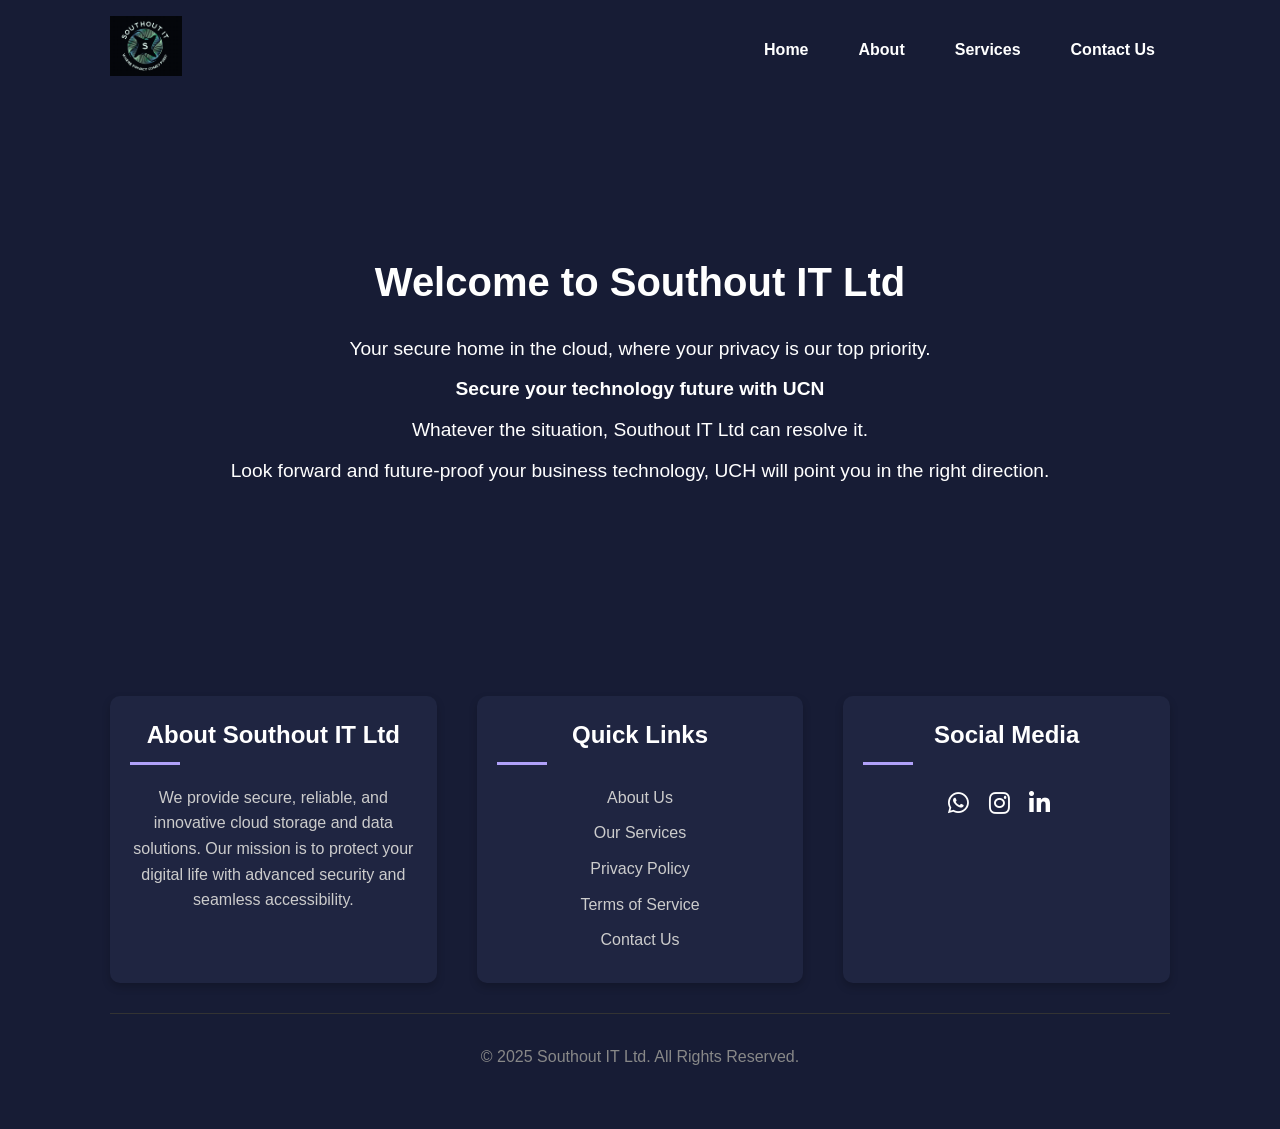
==== commit 3d12e0af: "Update index.html" ====
--- a/index.html
+++ b/index.html
@@ -18,11 +18,10 @@
             </div>
                         <nav class="main-nav">
     <ul class="nav-links">
-        <li><a href="https://unitycybernetworks.github.io/unitedcloudhaven">Home</a></li>
+<li><a href="https://adamayliffe.github.io/southout/">Home</a></li>
         <li><a href="about">About</a></li>
         <li><a href="services">Services</a></li>
 	<li><a href="contact">Contact Us</a></li>
-        <li><a href="self-service-portal/" class="portal-button" target="_blank">End User Portal</a></li>
     </ul>
 </nav>
             <div class="menu-toggle" id="mobile-menu">
--- a/style.css
+++ b/style.css
@@ -0,0 +1,575 @@
+/* Basic Reset and Global Styles */
+* {
+    margin: 0;
+    padding: 0;
+    box-sizing: border-box;
+}
+
+body {
+    font-family: Arial, sans-serif;
+    line-height: 1.6;
+    background-color: #f4f4f4;
+    color: #333;
+    scroll-behavior: smooth;
+    transition: transform 0.4s ease-in-out;
+}
+
+.container {
+    max-width: 1100px;
+    margin: 0 auto;
+    padding: 0 20px;
+}
+
+.section {
+    padding: 80px 0;
+}
+
+.section:nth-of-type(odd) {
+    background-color: #ffffff;
+}
+
+.section:nth-of-type(even) {
+    background-color: #f9f9f9;
+}
+
+h1, h2, h3 {
+    margin-bottom: 20px;
+}
+
+h1 {
+    font-size: 2.5em;
+    color: #333;
+}
+
+h2 {
+    font-size: 2em;
+    color: #333;
+    text-align: center;
+    margin-bottom: 40px;
+}
+
+/* Header and Navigation */
+header {
+    background-color: #171c35;
+    color: #fff;
+    padding: 1rem 0;
+    position: sticky;
+    top: 0;
+    z-index: 1000;
+}
+
+header .container {
+    display: flex;
+    justify-content: space-between;
+    align-items: center;
+}
+
+.logo img {
+    height: 60px;
+}
+
+.main-nav .nav-links {
+    list-style: none;
+    display: flex;
+    align-items: center;
+}
+
+.main-nav .nav-links li {
+    margin-left: 20px;
+}
+
+.main-nav .nav-links a {
+    color: #fff;
+    text-decoration: none;
+    padding: 10px 15px;
+    font-weight: bold;
+    transition: color 0.3s ease;
+}
+
+.main-nav .nav-links a:hover {
+    color: #b0a1f9;
+}
+
+.portal-button {
+    background-color: #b0a1f9;
+    border-radius: 5px;
+    padding: 10px 20px;
+    color: #171c35 !important;
+    text-decoration: none;
+    transition: background-color 0.3s ease;
+}
+
+.portal-button:hover {
+    background-color: #9c8ce8;
+}
+
+/* Mobile Menu */
+.menu-toggle {
+    display: none;
+    flex-direction: column;
+    cursor: pointer;
+}
+
+.menu-toggle .bar {
+    height: 3px;
+    width: 25px;
+    background-color: #fff;
+    margin: 4px 0;
+    transition: all 0.3s ease;
+}
+
+/* Sections */
+#home {
+    background-color: #171c35;
+    color: #fff;
+    text-align: center;
+    padding: 150px 0;
+}
+
+#home h1 {
+    color: #fff;
+}
+
+#home p {
+    font-size: 1.2em;
+    margin-top: 10px;
+}
+
+/* Services Section */
+.service-list {
+    display: grid;
+    grid-template-columns: repeat(auto-fit, minmax(300px, 1fr));
+    gap: 30px;
+    text-align: center;
+}
+
+.service-item {
+    background-color: #fff;
+    padding: 30px;
+    border-radius: 8px;
+    box-shadow: 0 4px 6px rgba(0, 0, 0, 0.1);
+    transition: transform 0.3s ease, box-shadow 0.3s ease;
+}
+
+.service-item:hover {
+    transform: translateY(-5px);
+    box-shadow: 0 8px 12px rgba(0, 0, 0, 0.15);
+}
+
+.read-more {
+    display: inline-block;
+    margin-top: 15px;
+    color: #b0a1f9;
+    text-decoration: none;
+    font-weight: bold;
+}
+
+.read-more i {
+    margin-left: 5px;
+    transition: transform 0.3s ease;
+}
+
+.read-more:hover i {
+    transform: translateX(5px);
+}
+
+/* Contact Section Styles - New */
+.contact-page-section {
+    background-color: grey;
+    padding: 80px 0;
+    text-align: center;
+}
+
+.contact-main-heading {
+    color: black;
+    font-size: 44px;
+    margin-bottom: 20px;
+    font-weight: 700;
+}
+
+.contact-sub-heading {
+    color: #a0aec0;
+    font-size: 18px;
+    margin-bottom: 60px;
+}
+
+.contact-cards-grid {
+    display: grid;
+    grid-template-columns: repeat(auto-fit, minmax(280px, 1fr));
+    gap: 25px;
+    max-width: 1200px;
+    margin: 0 auto;
+    padding: 0 20px;
+}
+
+.contact-card {
+    background-color: #ffffff;
+    border-radius: 8px;
+    padding: 30px;
+    box-shadow: 0 4px 15px rgba(0, 0, 0, 0.1);
+    text-align: left;
+    display: flex;
+    flex-direction: column;
+    justify-content: space-between;
+}
+
+.contact-card .icon-placeholder {
+    width: 48px;
+    height: 48px;
+    background-color: #e0e7ff;
+    border-radius: 50%;
+    margin-bottom: 20px;
+    display: flex;
+    align-items: center;
+    justify-content: center;
+    font-size: 24px;
+    color: #4c51bf;
+}
+
+.contact-card h3 {
+    font-size: 22px;
+    color: #2d3748;
+    margin-bottom: 10px;
+}
+
+.contact-card p {
+    font-size: 16px;
+    color: #4a5568;
+    line-height: 1.5;
+    margin-bottom: 20px;
+    flex-grow: 1;
+}
+
+.contact-card-link {
+    color: #4c51bf;
+    text-decoration: none;
+    font-weight: 600;
+    transition: color 0.3s ease;
+    display: inline-flex;
+    align-items: center;
+}
+
+.contact-card-link:hover {
+    color: #3b3f9d;
+}
+
+.contact-card .fas {
+    font-size: 24px;
+    color: #4c51bf;
+}
+
+
+/* Footer */
+footer {
+    background-color: #171c35;
+    color: #fff;
+    text-align: center;
+    padding: 20px 0;
+}
+
+/* Responsive Design */
+@media (min-width: 768px) {
+    .contact-grid {
+        grid-template-columns: 1fr 1fr;
+        text-align: left;
+    }
+}
+
+@media (max-width: 767px) {
+    .main-nav .nav-links {
+        display: flex;
+        flex-direction: column;
+        background-color: #171c35;
+        position: fixed;
+        top: 80px;
+        left: 0;
+        width: 100%;
+        transform: translateY(-150%);
+        transition: transform 0.4s ease-in-out;
+        z-index: 999;
+    }
+
+    .main-nav .nav-links.active {
+        transform: translateY(0);
+    }
+
+    .main-nav .nav-links li {
+        width: 100%;
+        text-align: center;
+        margin: 0;
+    }
+
+    .main-nav .nav-links a {
+        display: block;
+        padding: 15px;
+        border-bottom: 1px solid #2a2f4c;
+    }
+
+    .menu-toggle {
+        display: flex;
+    }
+
+    .menu-toggle.active .bar:nth-child(2) {
+        opacity: 0;
+    }
+
+    .menu-toggle.active .bar:nth-child(1) {
+        transform: rotate(-45deg) translate(-5px, 6px);
+    }
+
+    .menu-toggle.active .bar:nth-child(3) {
+        transform: rotate(45deg) translate(-5px, -6px);
+    }
+
+    .contact-cards-grid {
+        grid-template-columns: 1fr;
+        padding: 0 15px;
+    }
+}
+.chatbot-toggler {
+    position: fixed;
+    bottom: 30px;
+    right: 30px;
+    height: 50px;
+    width: 50px;
+    color: #fff;
+    background: #b0a1f9;
+    border: none;
+    border-radius: 50%;
+    cursor: pointer;
+    box-shadow: 0 4px 10px rgba(0, 0, 0, 0.2);
+    display: flex;
+    justify-content: center;
+    align-items: center;
+    font-size: 1.5rem;
+    z-index: 1001;
+    transition: all 0.3s ease;
+}
+
+.chatbot-toggler:hover {
+    background: #9c8ce8;
+    transform: scale(1.05);
+}
+
+.chatbot {
+    position: fixed;
+    bottom: 90px;
+    right: 30px;
+    width: 420px;
+    height: 550px;
+    background: #fff;
+    border-radius: 15px;
+    box-shadow: 0 8px 20px rgba(0, 0, 0, 0.1);
+    transform: scale(0.5);
+    opacity: 0;
+    pointer-events: none;
+    transition: transform 0.3s ease, opacity 0.3s ease;
+    display: flex;
+    flex-direction: column;
+    z-index: 1002;
+}
+
+.show-chatbot .chatbot {
+    transform: scale(1);
+    opacity: 1;
+    pointer-events: auto;
+}
+
+.chatbot-header {
+    background: #171c35;
+    color: #fff;
+    padding: 20px;
+    border-radius: 15px 15px 0 0;
+    display: flex;
+    align-items: center;
+    justify-content: space-between;
+}
+
+.chatbot-header .bot-avatar {
+    height: 40px;
+    width: 40px;
+    border-radius: 50%;
+    margin-right: 10px;
+    background-color: #fff;
+    padding: 5px;
+}
+
+.chatbot-header .header-text {
+    flex-grow: 1;
+}
+
+.chatbot-header .header-text h3 {
+    margin: 0;
+    font-size: 1.1rem;
+}
+
+.chatbot-header .header-text span {
+    font-size: 0.8rem;
+    opacity: 0.8;
+}
+
+.chatbot-header .close-btn {
+    font-size: 1.2rem;
+    cursor: pointer;
+    transition: transform 0.3s;
+}
+
+.chatbot-header .close-btn:hover {
+    transform: rotate(90deg);
+}
+
+.chat-box {
+    flex-grow: 1;
+    overflow-y: auto;
+    padding: 20px;
+    background: #f9f9f9;
+    display: flex;
+    flex-direction: column;
+}
+
+.chat-message {
+    display: flex;
+    margin-bottom: 15px;
+    animation: fadeIn 0.5s ease-in-out;
+}
+
+.message-text {
+    max-width: 80%;
+    padding: 12px 18px;
+    border-radius: 20px;
+    position: relative;
+    font-size: 1em;
+    line-height: 1.5;
+}
+
+.user-message {
+    justify-content: flex-end;
+}
+
+.user-message .message-text {
+    background-color: #b0a1f9;
+    color: #171c35;
+    border-bottom-right-radius: 5px;
+}
+
+.bot-message {
+    justify-content: flex-start;
+}
+
+.bot-message .message-text {
+    background-color: #e2e2e2;
+    color: #333;
+    border-bottom-left-radius: 5px;
+}
+
+.chat-form {
+    display: flex;
+    padding: 20px;
+    border-top: 1px solid #ddd;
+}
+
+.chat-form input {
+    flex-grow: 1;
+    padding: 10px;
+    border: 1px solid #ddd;
+    border-radius: 25px;
+    margin-right: 10px;
+    font-size: 16px;
+}
+
+.chat-form button {
+    background-color: #b0a1f9;
+    border: none;
+    color: #171c35;
+    padding: 12px 20px;
+    border-radius: 25px;
+    cursor: pointer;
+    transition: background-color 0.3s;
+}
+
+.chat-form button:hover {
+    background-color: #9c8ce8;
+}
+
+.email-form-container {
+    padding: 20px;
+    border-top: 1px solid #ddd;
+    text-align: center;
+}
+
+.email-form-container input,
+.email-form-container textarea {
+    width: 100%;
+    padding: 15px;
+    margin-bottom: 15px;
+    border: 1px solid #ddd;
+    border-radius: 5px;
+}
+
+.email-form-container button {
+    background-color: #b0a1f9;
+    color: #171c35;
+    border: none;
+    padding: 15px;
+    border-radius: 5px;
+    cursor: pointer;
+    font-weight: bold;
+    transition: background-color 0.3s;
+}
+
+.email-form-container button:hover {
+    background-color: #9c8ce8;
+}
+
+/* --- Welcome Message Pop-up --- */
+.welcome-message {
+    position: fixed;
+    bottom: 90px;
+    right: 90px;
+    background: #fff;
+    border-radius: 10px;
+    box-shadow: 0 4px 10px rgba(0, 0, 0, 0.1);
+    padding: 15px;
+    max-width: 250px;
+    font-size: 1rem;
+    color: #333;
+    display: flex;
+    align-items: center;
+    gap: 10px;
+    z-index: 1001;
+    opacity: 0;
+    pointer-events: none;
+    transition: all 0.5s ease;
+}
+
+.welcome-message.show {
+    opacity: 1;
+    pointer-events: auto;
+}
+
+.close-welcome-btn {
+    cursor: pointer;
+    font-size: 1rem;
+    color: #666;
+}
+
+/* --- Responsive adjustments --- */
+@media (max-width: 767px) {
+    .chatbot {
+        bottom: 0;
+        right: 0;
+        width: 100%;
+        height: 100%;
+        border-radius: 0;
+    }
+
+    .chatbot-toggler {
+        bottom: 20px;
+        right: 20px;
+    }
+
+    .welcome-message {
+        bottom: 80px;
+        right: 80px;
+    }
+}
--- a/footer.css
+++ b/footer.css
@@ -0,0 +1,105 @@
+/* Footer Styles */
+footer {
+    background-color: #171c35;
+    color: #b0a1f9;
+    padding: 60px 0;
+    font-family: Arial, sans-serif;
+    line-height: 1.6;
+}
+
+.footer-content {
+    display: flex;
+    flex-wrap: wrap;
+    justify-content: space-between;
+    gap: 40px;
+}
+
+.footer-section {
+    flex: 1;
+    min-width: 250px;
+    padding: 20px;
+    border-radius: 10px;
+    background-color: #1f2541; /* Slightly darker background for the sections */
+    box-shadow: 0 4px 8px rgba(0, 0, 0, 0.2);
+}
+
+.footer-section h3 {
+    font-size: 1.5rem;
+    color: #ffffff;
+    margin-bottom: 20px;
+    position: relative;
+    padding-bottom: 10px;
+}
+
+.footer-section h3::after {
+    content: '';
+    position: absolute;
+    left: 0;
+    bottom: 0;
+    width: 50px;
+    height: 3px;
+    background-color: #b0a1f9;
+}
+
+.footer-section p, .footer-section ul li {
+    color: #ccc;
+    font-size: 1rem;
+    margin-bottom: 10px;
+}
+
+.footer-section ul {
+    list-style: none;
+    padding: 0;
+}
+
+.footer-section ul li a {
+    color: #ccc;
+    text-decoration: none;
+    transition: color 0.3s ease;
+}
+
+.footer-section ul li a:hover {
+    color: #b0a1f9;
+}
+
+.footer-section.contact p {
+    display: flex;
+    align-items: center;
+    gap: 10px;
+}
+
+.social-links a {
+    display: inline-block;
+    color: #fff;
+    font-size: 1.5rem;
+    margin-right: 15px;
+    transition: color 0.3s ease;
+}
+
+.social-links a:hover {
+    color: #b0a1f9;
+}
+
+.footer-bottom {
+    text-align: center;
+    padding-top: 30px;
+    margin-top: 30px;
+    border-top: 1px solid #333;
+    color: #888;
+}
+
+/* Responsive adjustments */
+@media (max-width: 768px) {
+    .footer-content {
+        flex-direction: column;
+        align-items: center;
+        text-align: center;
+    }
+    .footer-section {
+        min-width: 100%;
+    }
+    .footer-section h3::after {
+        left: 50%;
+        transform: translateX(-50%);
+    }
+}
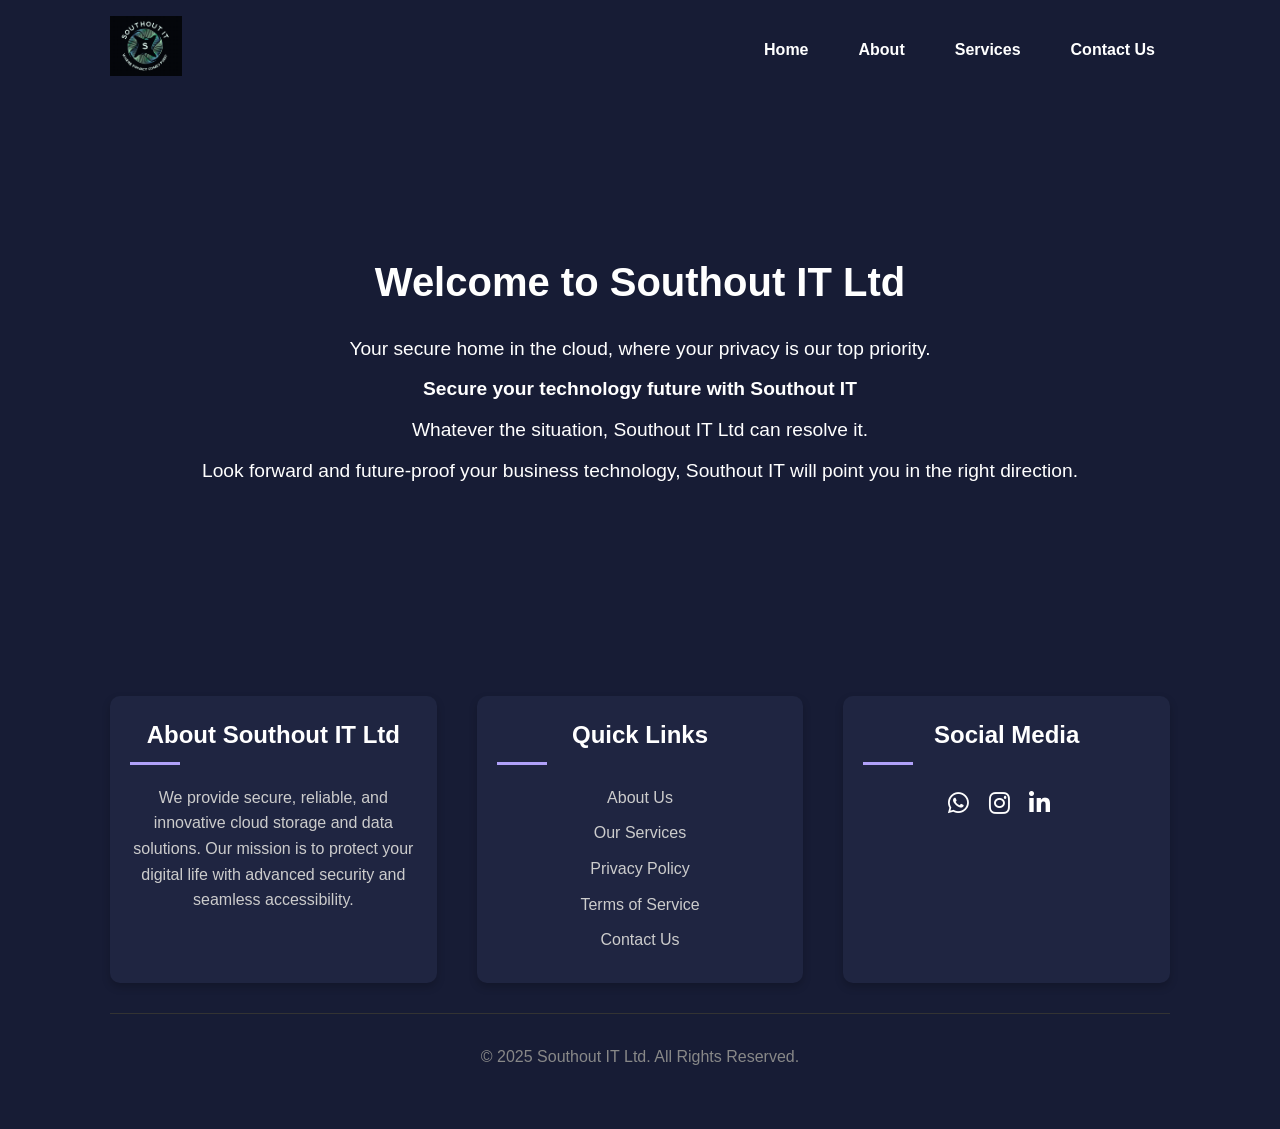
==== commit 2288615d: "Update index.html" ====
--- a/index.html
+++ b/index.html
@@ -38,10 +38,10 @@
                 <div class="content">
                     <h1>Welcome to Southout IT Ltd</h1>
                     <p>Your secure home in the cloud, where your privacy is our top priority.</p>
-                    <p><b>Secure your technology future with UCN</b></p>
+                    <p><b>Secure your technology future with Southout IT</b></p>
                     <p>Whatever the situation, Southout IT Ltd can resolve it.</p>
                     <p>Look forward and future-proof your business technology,
-                        UCH will point you in the right direction.</p>
+                        Southout IT will point you in the right direction.</p>
                 </div>
             </div>
         </section>
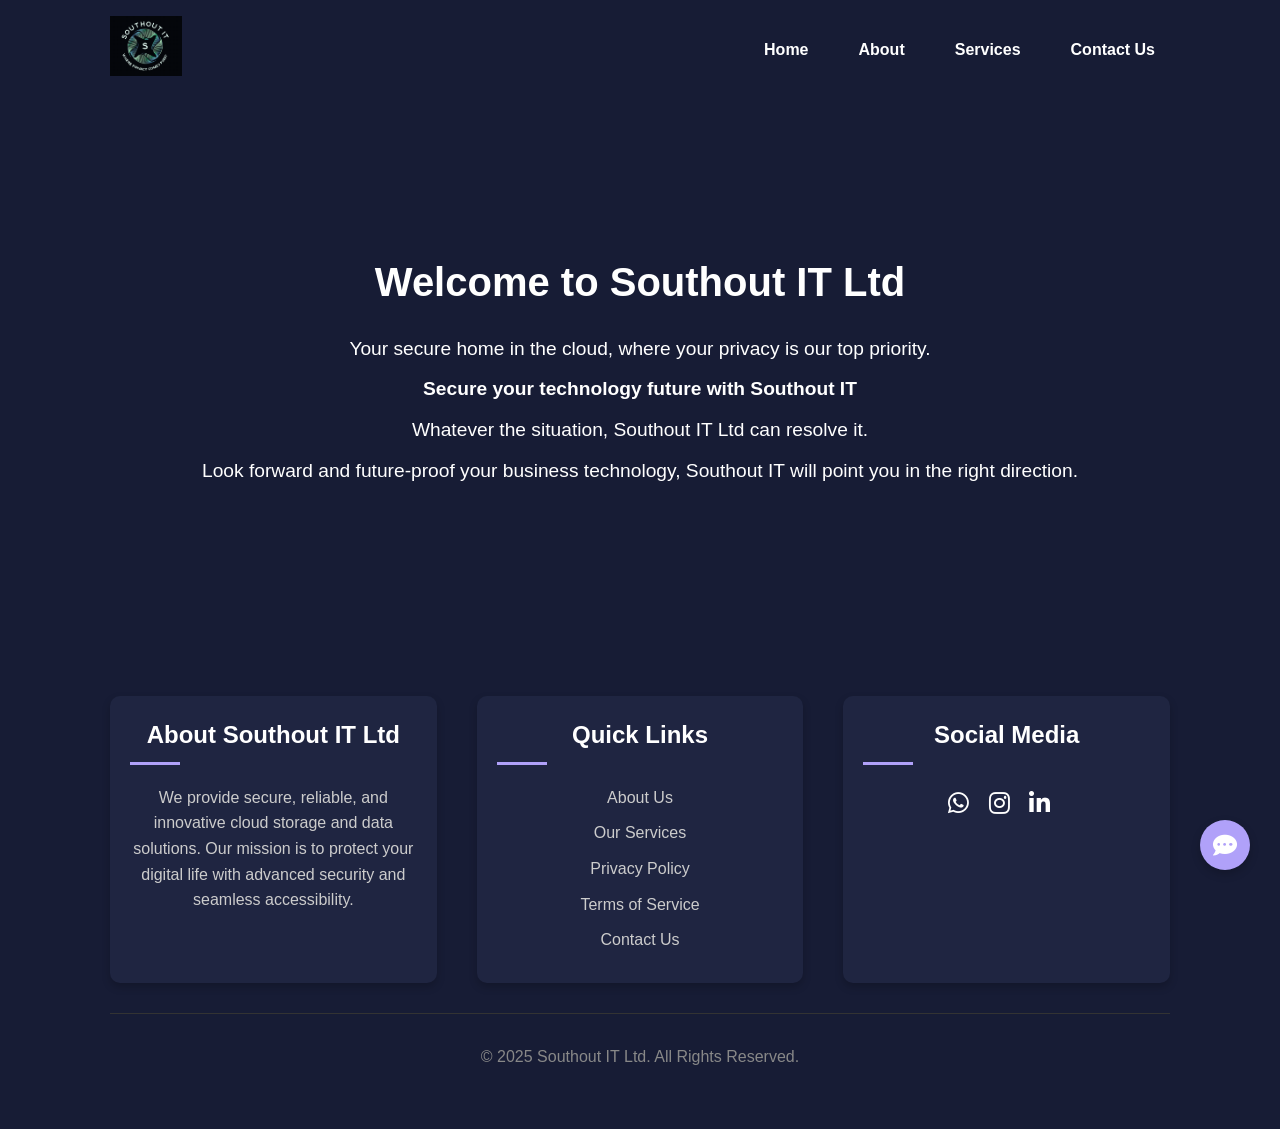
==== commit 7c96d395: "Update index.html" ====
--- a/index.html
+++ b/index.html
@@ -80,6 +80,66 @@
             </div>
         </div>
     </footer>
+    <script>
+        const mobileMenu = document.getElementById('mobile-menu');
+        const navLinks = document.querySelector('.nav-links');
+        const body = document.body;
+
+        mobileMenu.addEventListener('click', () => {
+            navLinks.classList.toggle('active');
+            mobileMenu.classList.toggle('active');
+            body.classList.toggle('menu-open');
+        });
+
+        // Close menu when a link is clicked
+        document.querySelectorAll('.nav-links a').forEach(link => {
+            link.addEventListener('click', () => {
+                if (navLinks.classList.contains('active')) {
+                    navLinks.classList.remove('active');
+                    mobileMenu.classList.remove('active');
+                    body.classList.remove('menu-open');
+                }
+            });
+        });
+    </script>
+
+    <button class="chatbot-toggler">
+        <span class="fas fa-commenting"></span>
+    </button>
+    <div class="chatbot">
+        <div class="chatbot-header">
+            <img src="uch.png" alt="Bot Avatar" class="bot-avatar">
+            <div class="header-text">
+                <h3>United Cloud Haven Bot</h3>
+                <span>Online</span>
+            </div>
+            <span class="close-btn fas fa-times"></span>
+        </div>
+        <div class="chat-box" id="chat-box">
+            </div>
+        <form class="chat-form" id="chat-form">
+            <input type="text" id="chat-input" placeholder="Type your message..." required autocomplete="off">
+            <button type="submit"><i class="fas fa-paper-plane"></i></button>
+        </form>
+        <div id="email-form-container" class="email-form-container" style="display: none;">
+            <h3>Can't find what you need?</h3>
+            <p>Our chatbot can't answer your query, but we can connect you with a team member. Fill out the form below and we'll get back to you.</p>
+            <form action="https://formsubmit.co/your-email@example.com" method="POST">
+                <input type="hidden" name="_subject" value="Chatbot-Initiated Support Request">
+                <input type="hidden" name="_next" value="https://your-website.com/thank-you.html">
+                <input type="hidden" name="initial_query" id="initial-query-input">
+                <input type="email" name="email" placeholder="Your Email" required>
+                <textarea name="message" placeholder="Please describe your issue in more detail." rows="5" required></textarea>
+                <button type="submit">Send Email to Support</button>
+            </form>
+        </div>
+    </div>
+    
+    <div class="welcome-message" id="welcome-message">
+        <p>Hi, I see that you are browsing the website, is there something I can help you with today ?</p>
+        <span class="close-welcome-btn fas fa-times"></span>
+    </div>
+
     <script src="chatbot.js"></script>
 </body>
 </html>
